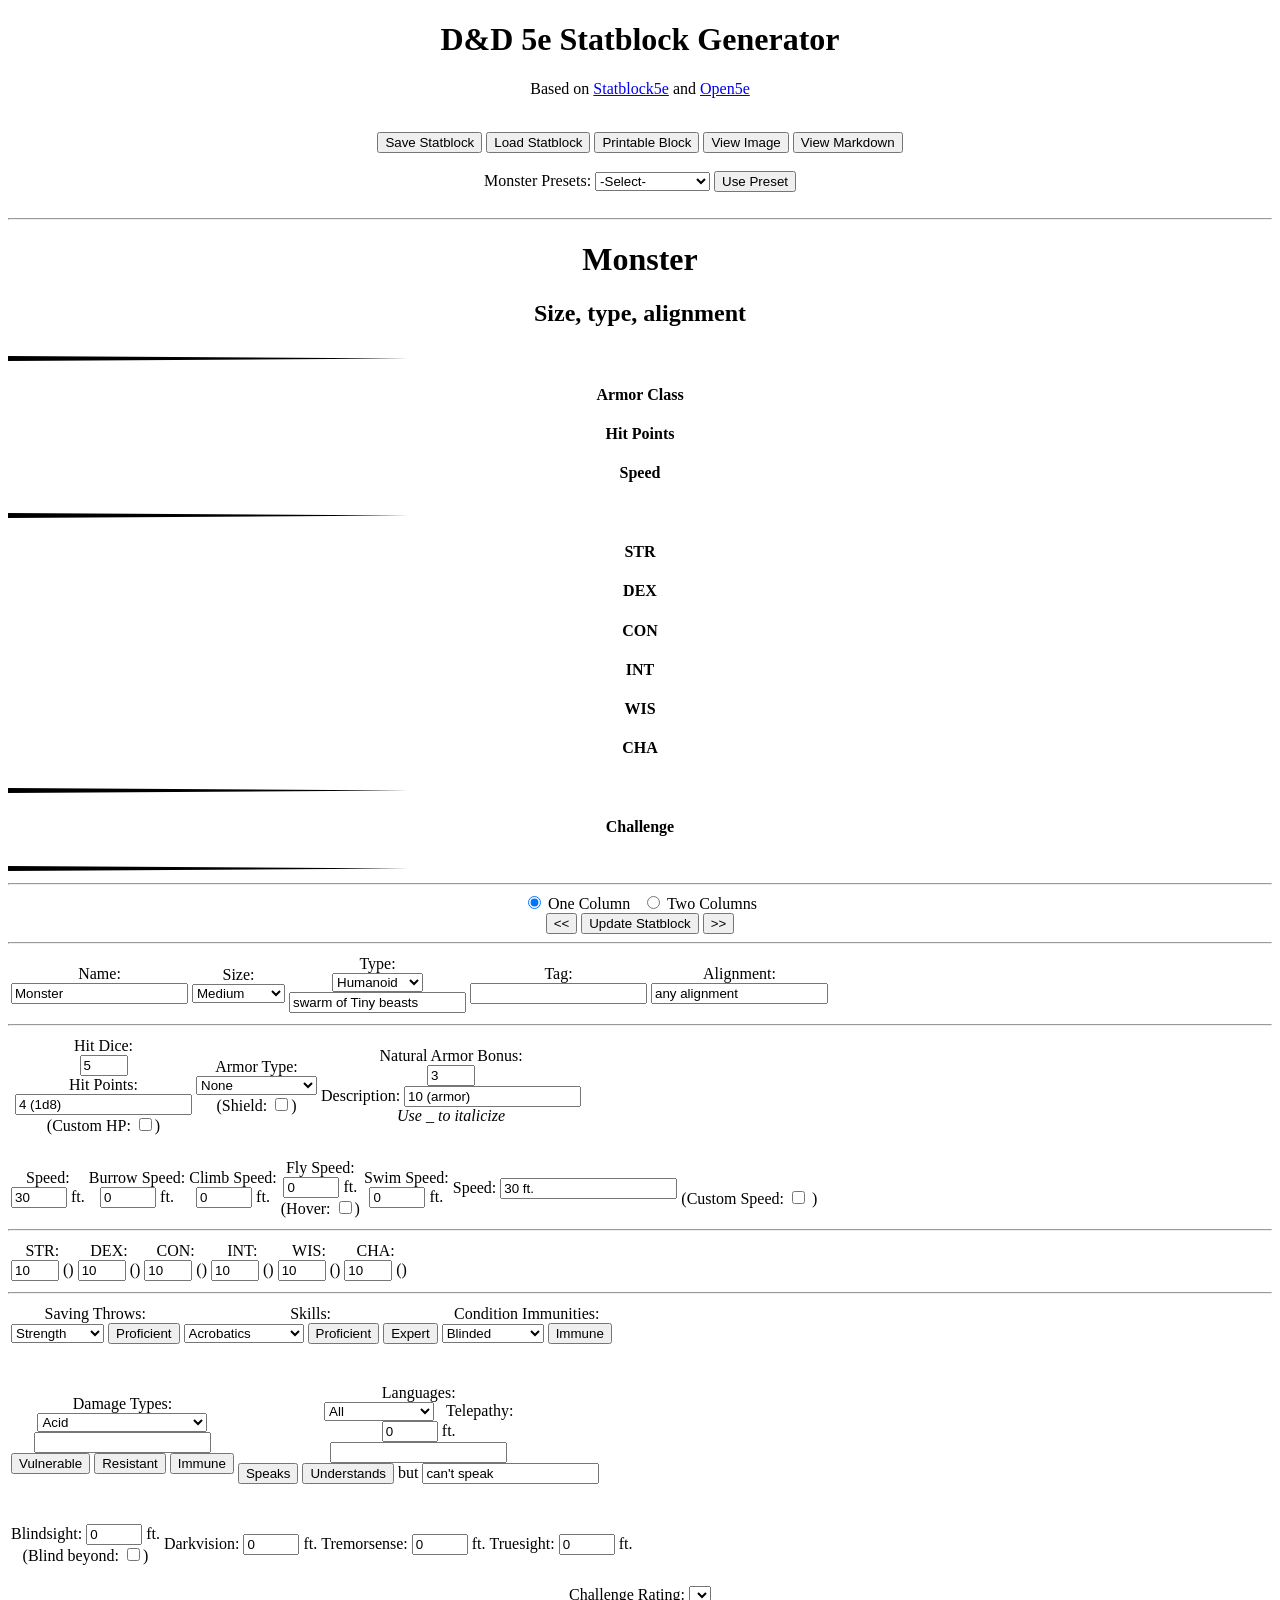
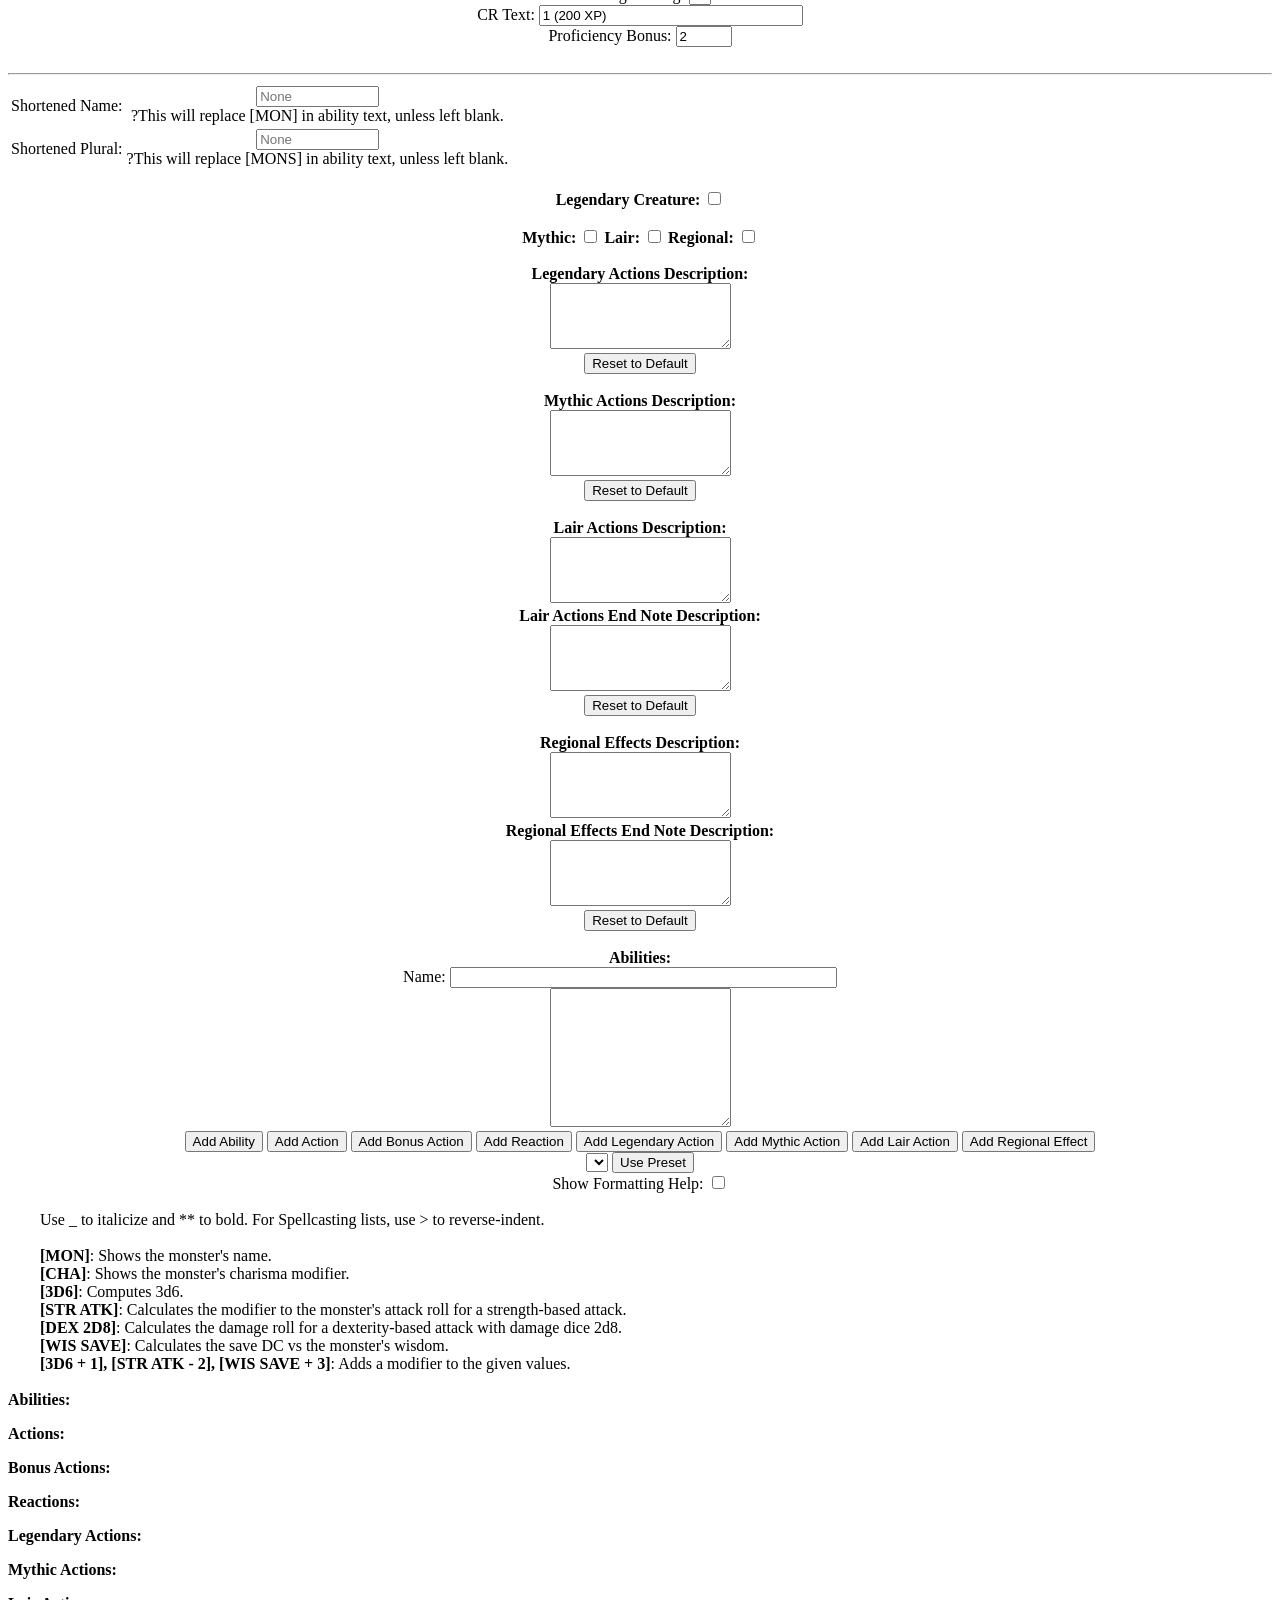
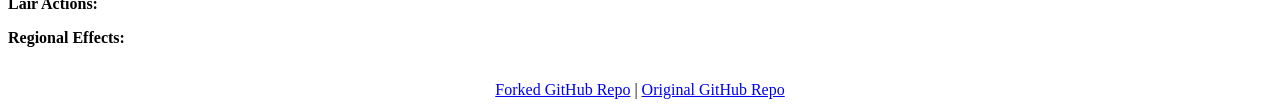
==== dnd/dnd-statblock.html @ 16b4b994 "Remove Google Analytics and Ko-fi widget scripts" ====
<!DOCTYPE html>
<html lang="en">

<head>
    <meta charset="utf-8" />
    <title>D&amp;D 5e Statblock Generator</title>
    <link rel="shortcut icon" type="image/x-icon" href="dndimages/favicon.ico" />
    <link rel="stylesheet" type="text/css" href="css/bootstrap.min.css">
    <link rel="stylesheet" type="text/css" href="css/statblock-style.css">
    <link rel="stylesheet" type="text/css" href="css/statblock-page-style.css">
    <link rel="stylesheet" type="text/css" href="css/dnd-style.css">
    <link rel="stylesheet" type="text/css" href="css/libre-baskerville.css">
    <link rel="stylesheet" type="text/css" href="css/noto-sans.css">
    <script src="js/jquery-3.4.1.min.js"></script>
    <script src="js/bootstrap.min.js"></script>
    <script src="js/FileSaver.min.js"></script>
    <script src="js/dom-to-image.min.js"></script>
    <script src="js/statblock-script.js"></script>

</head>

<body id="stat-block-body" style="min-width: 1000px;">
    <div class="container" style="text-align: center;">
        <div class="content">
            <h1>D&amp;D 5e Statblock Generator</h1>
            <p>Based on <a href="http://valloric.github.io/statblock5e/">Statblock5e</a> and <a
                    href="https://open5e.com/">Open5e</a></p>
            <br>
            <button onclick="TrySaveFile()">Save Statblock</button>
            <button onclick="LoadFilePrompt()">Load Statblock</button>
            <button onclick="TryPrint()">Printable Block</button>
            <button onclick="TryImage()">View Image</button>
            <button onclick="TryMarkdown()">View Markdown</button>
            <input id="file-upload" type="file" onChange="TryLoadFile();" hidden />
            <br><br>
            <div id="monster-select-form">Monster Presets: <select id="monster-select">
                    <option value="">-Select-</option>
                    <option value="default">Restore Default</option>
                </select> <button type="button" id="monster-select-button" onclick="InputFunctions.GetPreset()">Use
                    Preset</button></div>
            <br>

            <!-- The Actual Stat Block -->
            <div id="stat-block-wrapper">
                <div id="stat-block" class="stat-block">
                    <hr class="orange-border" />
                    <div class="section-left">
                        <div class="creature-heading">
                            <h1 id="monster-name">Monster</h1>
                            <h2 id="monster-type">Size, type, alignment</h2>
                        </div> <!-- creature heading -->
                        <svg height="5" width="100%" class="tapered-rule">
                            <polyline points="0,0 400,2.5 0,5"></polyline>
                        </svg>
                        <div class="top-stats">
                            <div class="property-line first">
                                <h4>Armor Class</h4>
                                <p id="armor-class"></p>
                            </div> <!-- property line -->
                            <div class="property-line">
                                <h4>Hit Points</h4>
                                <p id="hit-points"></p>
                            </div> <!-- property line -->
                            <div class="property-line last">
                                <h4>Speed</h4>
                                <p id="speed"></p>
                            </div> <!-- property line -->
                            <svg height="5" width="100%" class="tapered-rule">
                                <polyline points="0,0 400,2.5 0,5"></polyline>
                            </svg>
                            <div class="scores">
                                <div class="scores-strength">
                                    <h4>STR</h4>
                                    <p id="strpts"></p>
                                </div> <!-- scores strength -->
                                <div class="scores-dexterity">
                                    <h4>DEX</h4>
                                    <p id="dexpts"></p>
                                </div> <!-- scores dexterity -->
                                <div class="scores-constitution">
                                    <h4>CON</h4>
                                    <p id="conpts"></p>
                                </div> <!-- scores constitution -->
                                <div class="scores-intelligence">
                                    <h4>INT</h4>
                                    <p id="intpts"></p>
                                </div> <!-- scores intelligence -->
                                <div class="scores-wisdom">
                                    <h4>WIS</h4>
                                    <p id="wispts"></p>
                                </div> <!-- scores wisdom -->
                                <div class="scores-charisma">
                                    <h4>CHA</h4>
                                    <p id="chapts"></p>
                                </div> <!-- scores charisma -->
                            </div> <!-- scores -->
                            <svg height="5" width="100%" class="tapered-rule">
                                <polyline points="0,0 400,2.5 0,5"></polyline>
                            </svg>
                            <div id="properties-list"></div>
                            <div id="challenge-rating-line" class="property-line last">
                                <h4>Challenge</h4>
                                <p id="challenge-rating"></p>
                            </div> <!-- property line -->
                        </div> <!-- top stats -->
                        <svg height="5" width="100%" class="tapered-rule">
                            <polyline points="0,0 400,2.5 0,5"></polyline>
                        </svg>
                        <div class="actions">
                            <div id="traits-list-left"></div>
                        </div> <!-- actions -->
                    </div> <!-- section left -->
                    <div class="section-right">
                        <div class="actions">
                            <div id="traits-list-right"></div>
                        </div> <!-- actions -->
                    </div> <!-- section right -->
                    <hr class="orange-border bottom" />
                </div>
            </div> <!-- stat block -->

            <div class="options">
                <form>
                    <label for="1col-input"><input id="1col-input" type="radio" name="columns-input" value="1col"
                            checked> One Column</label>
                    <label for="2col-input" style="margin-left: .5rem;"><input id="2col-input" type="radio"
                            name="columns-input" value="2col"> Two Columns</label>
                </form>
                <button id="left-separator-button" type="button" onclick="UpdateBlockFromVariables(1)">&lt;&lt;</button>
                <button type="button" onclick="UpdateBlockFromVariables(0)">Update Statblock</button>
                <button id="right-separator-button" type="button" onclick="UpdateBlockFromVariables(-1)">>></button>
                <hr>
                <table id="type-form">
                    <tr>
                        <td>
                            <label for="name-input">Name: <br><input id="name-input" type="text"
                                    value="Monster"></label>
                        </td>
                        <td>
                            <label for="size-input">Size: <br>
                                <select id="size-input">
                                    <option value="tiny">Tiny</option>
                                    <option value="small">Small</option>
                                    <option value="medium" selected="selected">Medium</option>
                                    <option value="large">Large</option>
                                    <option value="huge">Huge</option>
                                    <option value="gargantuan">Gargantuan</option>
                                </select>
                            </label>
                        </td>
                        <td>
                            <label for="type-input">Type: <br>
                                <select id="type-input" onchange="FormFunctions.ShowHideTypeOther()">
                                    <option value="aberration">Aberration</option>
                                    <option value="beast">Beast</option>
                                    <option value="celestial">Celestial</option>
                                    <option value="construct">Construct</option>
                                    <option value="dragon">Dragon</option>
                                    <option value="elemental">Elemental</option>
                                    <option value="fey">Fey</option>
                                    <option value="fiend">Fiend</option>
                                    <option value="giant">Giant</option>
                                    <option value="humanoid" selected>Humanoid</option>
                                    <option value="monstrosity">Monstrosity</option>
                                    <option value="ooze">Ooze</option>
                                    <option value="plant">Plant</option>
                                    <option value="undead">Undead</option>
                                    <option value="*">Other</option>
                                </select>
                            </label>
                            <div><input id="other-type-input" type="text" value="swarm of Tiny beasts"></div>
                        </td>
                        <td>
                            <label for="tag-input">Tag: <br>
                                <input id="tag-input" type="text"></label>
                        </td>
                        <td>
                            <label for="alignment-input">Alignment: <br>
                                <input id="alignment-input" type="text" value="any alignment"></label>
                        </td>
                    </tr>
                </table>
                <hr>
                <table id="armor-hitdice-form">
                    <tr>
                        <td></td>
                        <td>
                            <div id="hitdice-input-prompt"><label for="hitdice-input">Hit Dice: <br><input type="number"
                                        id="hitdice-input" min="1" max="99" value="5"></label></div>
                            <div id="hp-text-input-prompt"><label for="hp-text-input">Hit Points:<br><input
                                        id="hp-text-input" value="4 (1d8)"></label></div>
                            <div id="custom-hp-box-prompt" class="box-note"><label for="custom-hp-input">(Custom HP:
                                    <input id="custom-hp-input" type="checkbox"
                                        onchange="FormFunctions.ShowHideCustomHP()">)</label></div>
                        </td>
                        <td>
                            <label for="armor-input">Armor Type: <br>
                                <select id="armor-input" onchange="FormFunctions.ShowHideOtherArmor()">
                                    <option value="none" selected>None</option>
                                    <option value="natural armor">Natural Armor</option>
                                    <option value="mage armor">Mage Armor</option>
                                    <option value="padded armor">Padded</option>
                                    <option value="leather armor">Leather</option>
                                    <option value="studded leather">Studded Leather</option>
                                    <option value="hide armor">Hide</option>
                                    <option value="chain shirt">Chain Shirt</option>
                                    <option value="scale mail">Scale Mail</option>
                                    <option value="breastplate">Breastplate</option>
                                    <option value="half plate">Half Plate</option>
                                    <option value="ring mail">Ring Mail</option>
                                    <option value="chain mail">Chain Mail</option>
                                    <option value="splint">Splint</option>
                                    <option value="plate">Plate</option>
                                    <option value="other">Other</option>
                                </select></label>
                            <div id="shield-box-note" class="box-note"><label for="shield-input">(Shield: <input
                                        id="shield-input" type="checkbox">)</label></div>
                        </td>
                        <td colspan="2">
                            <div id="natarmor-prompt"><label for="natarmor-input">Natural Armor Bonus:<br><input
                                        type="number" id="natarmor-input" min="1" max="99" value="3"></label></div>
                            <div id="otherarmor-prompt">
                                <label for="otherarmor-input">Description: <input id="otherarmor-input" type="text"
                                        value="10 (armor)"></label><br>
                                <div id="otherarmor-box-note" class="box-note"><i>Use _ to italicize</i></div>
                            </div>
                        </td>
                    </tr>
                </table>
                <br>
                <table id="monster-speed-form">
                    <tr>
                        <td class="normal-speed-col"><label for="speed-input">Speed:<br><input type="number"
                                    id="speed-input" min="0" max="995" step="5" value="30"> ft.</label></td>
                        <td class="normal-speed-col"><label for="burrow-speed-input">Burrow Speed:<br><input
                                    type="number" id="burrow-speed-input" min="0" max="995" step="5" value="0">
                                ft.</label></td>
                        <td class="normal-speed-col"><label for="climb-speed-input">Climb Speed:<br><input type="number"
                                    id="climb-speed-input" min="0" max="995" step="5" value="0"> ft.</label></td>
                        <td class="normal-speed-col">
                            <label for="fly-speed-input">Fly Speed:<br><input type="number" id="fly-speed-input" min="0"
                                    max="995" step="5" value="0" onchange="FormFunctions.ShowHideHoverBox()">
                                ft.</label>
                            <div id="hover-box-note" class="box-note"><label for="hover-input">(Hover: <input
                                        type="checkbox" id="hover-input">)</label></div>
                        </td>
                        <td class="normal-speed-col"><label for="swim-speed-input">Swim Speed:<br><input type="number"
                                    id="swim-speed-input" min="0" max="995" step="5" value="0"> ft.</label></td>
                        <td colspan="5" class="custom-speed-col">
                            <label for="custom-speed-prompt" style="width: 100%;">Speed: <input id="custom-speed-prompt"
                                    type="text" value="30 ft."></label><br>
                        </td>
                        <td>
                            <br>
                            <div class="box-note">
                                <label for="custom-speed-input">(Custom Speed: <input id="custom-speed-input"
                                        type="checkbox" onchange="FormFunctions.ShowHideCustomSpeed()"> )</label>
                            </div>
                        </td>
                    </tr>
                </table>
                <hr>
                <table id="monster-stats-form">
                    <tr>
                        <td><label for="str-input">STR: <br><input type="number" id="str-input" min="1" max="99"
                                    value="10" onchange="FormFunctions.ChangeBonus('str')"> (<span
                                    id="strbonus"></span>)</label></td>
                        <td><label for="dex-input">DEX: <br><input type="number" id="dex-input" min="1" max="99"
                                    value="10" onchange="FormFunctions.ChangeBonus('dex')"> (<span
                                    id="dexbonus"></span>)</label></td>
                        <td><label for="con-input">CON: <br><input type="number" id="con-input" min="1" max="99"
                                    value="10" onchange="FormFunctions.ChangeBonus('con')"> (<span
                                    id="conbonus"></span>)</label></td>
                        <td><label for="int-input">INT: <br><input type="number" id="int-input" min="1" max="99"
                                    value="10" onchange="FormFunctions.ChangeBonus('int')"> (<span
                                    id="intbonus"></span>)</label></td>
                        <td><label for="wis-input">WIS: <br><input type="number" id="wis-input" min="1" max="99"
                                    value="10" onchange="FormFunctions.ChangeBonus('wis')"> (<span
                                    id="wisbonus"></span>)</label></td>
                        <td><label for="cha-input">CHA: <br><input type="number" id="cha-input" min="1" max="99"
                                    value="10" onchange="FormFunctions.ChangeBonus('cha')"> (<span
                                    id="chabonus"></span>)</label></td>
                    </tr>
                </table>
                <hr>
                <table id="properties-lists-form">
                    <tr>
                        <td id="sthrows-form">
                            <label for="sthrows-input">Saving Throws:</label><br>
                            <select id="sthrows-input">
                                <option value="str">Strength</option>
                                <option value="dex">Dexterity</option>
                                <option value="con">Constitution</option>
                                <option value="int">Intelligence</option>
                                <option value="wis">Wisdom</option>
                                <option value="cha">Charisma</option>
                            </select>
                            <button type="button" onclick="InputFunctions.AddSthrowInput()">Proficient</button>
                            <div id="sthrows-input-section">
                                <ul id="sthrows-input-list" class="statblock-list"></ul>
                            </div>
                        </td>
                        <td id="skills-form">
                            <label for="skills-input">Skills:</label><br>
                            <select id="skills-input">
                                <option value="acrobatics">Acrobatics</option>
                                <option value="animal Handling">Animal Handling</option>
                                <option value="arcana">Arcana</option>
                                <option value="athletics">Athletics</option>
                                <option value="deception">Deception</option>
                                <option value="history">History</option>
                                <option value="insight">Insight</option>
                                <option value="intimidation">Intimidation</option>
                                <option value="investigation">Investigation</option>
                                <option value="medicine">Medicine</option>
                                <option value="nature">Nature</option>
                                <option value="perception">Perception</option>
                                <option value="performance">Performance</option>
                                <option value="persuasion">Persuasion</option>
                                <option value="religion">Religion</option>
                                <option value="sleight of Hand">Sleight of Hand</option>
                                <option value="stealth">Stealth</option>
                                <option value="survival">Survival</option>
                            </select>
                            <button type="button" onclick="InputFunctions.AddSkillInput()">Proficient</button>
                            <button type="button" onclick="InputFunctions.AddSkillInput(' (ex)')">Expert</button>
                            <div id="skills-input-section">
                                <ul id="skills-input-list" class="statblock-list"></ul>
                            </div>
                        </td>
                        <td id="conditions-form">
                            <label for="conditions-input">Condition Immunities: </label><br>
                            <select id="conditions-input">
                                <option value="blinded">Blinded</option>
                                <option value="charmed">Charmed</option>
                                <option value="deafened">Deafened</option>
                                <option value="exhaustion">Exhaustion</option>
                                <option value="frightened">Frightened</option>
                                <option value="grappled">Grappled</option>
                                <option value="incapacitated">Incapacitated</option>
                                <option value="invisible">Invisible</option>
                                <option value="paralyzed">Paralyzed</option>
                                <option value="petrified">Petrified</option>
                                <option value="poisoned">Poisoned</option>
                                <option value="prone">Prone</option>
                                <option value="restrained">Restrained</option>
                                <option value="stunned">Stunned</option>
                                <option value="unconscious">Unconscious</option>
                            </select>
                            <button type="button" onclick="InputFunctions.AddConditionInput()">Immune</button>
                            <div id="conditions-input-section">
                                <ul id="conditions-input-list" class="statblock-list"></ul>
                            </div>
                        </td>
                    </tr>
                </table>
                <br>
                <table>
                    <tr>
                        <td id="damagetypes-form">
                            <label for="damagetypes-input">Damage Types:<br>
                                <select id="damagetypes-input" onchange="FormFunctions.ShowHideDamageOther()">
                                    <option value="acid">Acid</option>
                                    <option value="bludgeoning">Bludgeoning</option>
                                    <option value="cold">Cold</option>
                                    <option value="fire">Fire</option>
                                    <option value="force">Force</option>
                                    <option value="lightning">Lightning</option>
                                    <option value="necrotic">Necrotic</option>
                                    <option value="piercing">Piercing</option>
                                    <option value="poison">Poison</option>
                                    <option value="psychic">Psychic</option>
                                    <option value="radiant">Radiant</option>
                                    <option value="slashing">Slashing</option>
                                    <option value="thunder">Thunder</option>
                                    <option value="bludgeoning, piercing, and slashing from nonmagical attacks">
                                        Nonmagical Attacks</option>
                                    <option
                                        value="bludgeoning, piercing, and slashing from nonmagical attacks that aren't silvered">
                                        Non-Silvered Attacks</option>
                                    <option
                                        value="bludgeoning, piercing, and slashing from nonmagical attacks that aren't adamantine">
                                        Non-Adamantine Attacks</option>
                                    <option value="*">Other</option>
                                </select>
                            </label>
                            <div><input id="other-damage-input" type="text" value=""></div>
                            <div>
                                <button type="button"
                                    onclick="InputFunctions.AddDamageTypeInput('v')">Vulnerable</button>
                                <button type="button"
                                    onclick="InputFunctions.AddDamageTypeInput('r')">Resistant</button>
                                <button type="button" onclick="InputFunctions.AddDamageTypeInput('i')">Immune</button>
                            </div>
                            <div id="damage-input-section">
                                <ul id="damage-input-list" class="statblock-list"></ul>
                            </div>
                        </td>
                        <td id="languages-form">
                            <label for="languages-input">Languages:<br>
                                <select id="languages-input" onchange="FormFunctions.ShowHideLanguageOther()">
                                    <option value="All">All</option>
                                    <option value="Abyssal">Abyssal</option>
                                    <option value="Aquan">Aquan</option>
                                    <option value="Auran">Auran</option>
                                    <option value="Celestial">Celestial</option>
                                    <option value="Common">Common</option>
                                    <option value="Deep Speech">Deep Speech</option>
                                    <option value="Draconic">Draconic</option>
                                    <option value="Dwarvish">Dwarvish</option>
                                    <option value="Elvish">Elvish</option>
                                    <option value="Giant">Giant</option>
                                    <option value="Gnomish">Gnomish</option>
                                    <option value="Goblin">Goblin</option>
                                    <option value="Halfling">Halfling</option>
                                    <option value="Ignan">Ignan</option>
                                    <option value="Infernal">Infernal</option>
                                    <option value="Orc">Orc</option>
                                    <option value="Primordial">Primordial</option>
                                    <option value="Sylvan">Sylvan</option>
                                    <option value="Terran">Terran</option>
                                    <option value="Undercommon">Undercommon</option>
                                    <option value="*">Other</option>
                                </select>
                            </label>
                            <label for="telepathy-input" style="margin-left: .5rem;">Telepathy:<br><input type="number"
                                    id="telepathy-input" min="0" max="995" step="5" value="0"> ft.</label>
                            <div>
                                <input id="other-language-input" type="text" value="">
                            </div>
                            <div>
                                <button type="button" onclick="InputFunctions.AddLanguageInput(true)">Speaks</button>
                                <button type="button"
                                    onclick="InputFunctions.AddLanguageInput(false)">Understands</button> but
                                <input id="understands-but-input" type="text" value="can't speak">
                            </div>
                            <div id="languages-input-section">
                                <ul id="languages-input-list" class="statblock-list"></ul>
                            </div>
                        </td>
                    </tr>
                </table>
                <br>
                <table id="senses-form">
                    <tr>
                        <td>
                            <label for="blindsight-input">Blindsight: <input type="number" id="blindsight-input" min="0"
                                    max="995" step="5" value="0" onchange="FormFunctions.ShowHideBlindBox()">
                                ft.</label><br>
                            <div id="blind-box-note" class="box-note"><label for="blindness-input">(Blind beyond: <input
                                        type="checkbox" id="blindness-input">)</label></div>
                        </td>
                        <td><label for="darkvision-input">Darkvision: <input type="number" id="darkvision-input" min="0"
                                    max="995" step="5" value="0"> ft.</label></td>
                        <td><label for="tremorsense-input">Tremorsense: <input type="number" id="tremorsense-input"
                                    min="0" max="995" step="5" value="0"> ft.</label></td>
                        <td><label for="truesight-input">Truesight: <input type="number" id="truesight-input" min="0"
                                    max="995" step="5" value="0"> ft.</label></td>
                    </tr>
                </table>
                <br>
                <div id="cr-form">
                    <label for="cr-input">Challenge Rating:
                        <select id="cr-input" onchange="InputFunctions.InputCR()"></select>
                    </label>
                    <br>
                    <div id="prof-bonus"></div>
                    <div id="custom-cr">
                        <label for="custom-cr-input">CR Text: <input id="custom-cr-input" type="text" value="1 (200 XP)"
                                placeholder="Leave blank to hide" style="width: 16rem;"></label>
                        <br>
                        <label for="custom-prof-input">Proficiency Bonus: <input type="number" id="custom-prof-input"
                                min="-99" max="99" value="2"></label>
                    </div>
                    <br>
                </div>
                <hr>
                <table>
                    <tr>

                        <td>
                            <label for="short-name-input" style="width: 100%; text-align: right;">Shortened
                                Name:</label>
                        </td>
                        <td>
                            <input id="short-name-input" type="text" value="" placeholder="None" style="width: 30%;">
                            <div class="tooltip">?<span class="tooltiptext">This will replace [MON] in ability text,
                                    unless left blank.</span>
                            </div>
                        </td>
                    </tr>
                    <tr>
                        <td>
                            <label for="plural-name-input" style="text-align: right; width: 100%;">Shortened Plural:</label>
                        </td>
                        <td>
                            <input id="plural-name-input" type="text" value="" placeholder="None" style="width: 30%;">
                            <div class="tooltip">?<span class="tooltiptext">This will replace [MONS] in ability
                                    text, unless left blank.</span>
                            </div>
                        </td>
                        </label>
                    </tr>
                </table>
                <br>
                <div>
                    <label for="is-legendary-input"><b>Legendary Creature:</b> <input type="checkbox"
                            id="is-legendary-input" onclick="FormFunctions.ShowHideLegendaryCreature()"></label>
                </div>
                <div id="legendary-actions-form">
                    <br>
                    <label for="is-mythic-input"><b>Mythic:</b> <input type="checkbox" id="is-mythic-input"
                            onclick="FormFunctions.ShowHideMythicCreature()"></label>
                    <label for="has-lair-input"><b>Lair:</b> <input type="checkbox" id="has-lair-input"
                            onclick="FormFunctions.ShowHideLair()"></label>
                    <label for="has-regional-input"><b>Regional:</b> <input type="checkbox" id="has-regional-input"
                            onclick="FormFunctions.ShowHideRegional()"></label>
                    <br><br>
                    <b>Legendary Actions Description:</b>
                    <div><label for="legendaries-descsection-input" style="width: 100%"><textarea
                                id="legendaries-descsection-input" rows="4"></textarea></label></div>
                    <div><button type="button" onclick="InputFunctions.LegendaryDescriptionDefaultInput()">Reset to
                            Default</button></div>
                </div>
                <div id="mythic-actions-form">
                    <br>
                    <b>Mythic Actions Description:</b>
                    <div><label for="mythic-descsection-input" style="width: 100%"><textarea
                                id="mythic-descsection-input" rows="4"></textarea></label></div>
                    <div><button type="button" onclick="InputFunctions.MythicDescriptionDefaultInput()">Reset to
                            Default</button></div>
                </div>
                <div id="lair-actions-form">
                    <br>
                    <b>Lair Actions Description:</b>
                    <div><label for="lair-descsection-input" style="width: 100%"><textarea id="lair-descsection-input"
                                rows="4"></textarea></label></div>
                    <b>Lair Actions End Note Description:</b>
                    <div><label for="lair-end-descsection-input" style="width: 100%"><textarea
                                id="lair-end-descsection-input" rows="4"></textarea></label></div>
                    <div><button type="button" onclick="InputFunctions.LairDescriptionDefaultInput()">Reset to
                            Default</button></div>
                </div>
                <div id="regional-actions-form">
                    <br>
                    <b>Regional Effects Description:</b>
                    <div><label for="regional-descsection-input" style="width: 100%"><textarea
                                id="regional-descsection-input" rows="4"></textarea></label></div>
                    <b>Regional Effects End Note Description:</b>
                    <div><label for="regional-end-descsection-input" style="width: 100%"><textarea
                                id="regional-end-descsection-input" rows="4"></textarea></label></div>
                    <div><button type="button" onclick="InputFunctions.RegionalDescriptionDefaultInput()">Reset to
                            Default</button></div>
                </div>
                <br>
                <b>Abilities:</b>
                <div><label for="abilities-name-input" style="width: 100%;">Name: <input id="abilities-name-input"
                            type="text" value="" style="margin-right: 40px; width: 30%;"></label></div>
                <div><textarea id="abilities-desc-input" style="height: 10em;"></textarea></div>
                <div>
                    <button type="button" id="add-ability-button"
                        onclick="InputFunctions.AddAbilityInput('abilities')">Add Ability</button>
                    <button type="button" id="add-action-button"
                        onclick="InputFunctions.AddAbilityInput('actions')">Add Action</button>
                    <button type="button" id="add-bonus-action-button"
                        onclick="InputFunctions.AddAbilityInput('bonusActions')">Add Bonus Action</button>
                    <button type="button" id="add-reaction-button"
                        onclick="InputFunctions.AddAbilityInput('reactions')">Add Reaction</button>
                    <button type="button" id="add-legendary-button"
                        onclick="InputFunctions.AddAbilityInput('legendaries')">Add Legendary Action</button>
                    <button type="button" id="add-mythic-button"
                        onclick="InputFunctions.AddAbilityInput('mythics')">Add Mythic Action</button>
                    <button type="button" id="add-lair-button"
                        onclick="InputFunctions.AddAbilityInput('lairs')">Add Lair Action</button>
                    <button type="button" id="add-regional-button"
                        onclick="InputFunctions.AddAbilityInput('regionals')">Add Regional Effect</button>
                </div>
                <div>
                    <select id="common-ability-input"></select>
                    <button type="button" id="add-common-ability-button"
                        onclick="InputFunctions.AddCommonAbilityInput()">Use Preset</button>
                </div>
                <div>
                    <label for="format-helper-checkbox">Show Formatting Help: <input type="checkbox"
                            id="format-helper-checkbox" onclick="FormFunctions.ShowHideFormatHelper()"></label>
                </div>
                <div id="format-helper" style="text-align: left; padding: 0 2rem;">
                    <br>
                    <div>Use _ to italicize and ** to bold. For Spellcasting lists, use > to reverse-indent.</div>
                    <br>
                    <div><b>[MON]</b>: Shows the monster's name.</div>
                    <div><b>[CHA]</b>: Shows the monster's charisma modifier.</div>
                    <div><b>[3D6]</b>: Computes 3d6.</div>
                    <div><b>[STR ATK]</b>: Calculates the modifier to the monster's attack roll for a strength-based
                        attack.</div>
                    <div><b>[DEX 2D8]</b>: Calculates the damage roll for a dexterity-based attack with damage dice 2d8.
                    </div>
                    <div><b>[WIS SAVE]</b>: Calculates the save DC vs the monster's wisdom.</div>
                    <div><b>[3D6 + 1], [STR ATK - 2], [WIS SAVE + 3]</b>: Adds a modifier to the given values.</div>
                    <br>
                </div>
                <div style="text-align: left; min-height: 5rem;">
                    <div id="abilities-input-section"><b>Abilities:</b><br>
                        <ul id="abilities-input-list" class="statblock-list"></ul>
                    </div>
                    <div id="actions-input-section"><b>Actions:</b><br>
                        <ul id="actions-input-list" class="statblock-list"></ul>
                    </div>
                    <div id="bonusActions-input-section"><b>Bonus Actions:</b><br>
                        <ul id="bonusActions-input-list" class="statblock-list"></ul>
                    </div>
                    <div id="reactions-input-section"><b>Reactions:</b><br>
                        <ul id="reactions-input-list" class="statblock-list"></ul>
                    </div>
                    <div id="legendaries-input-section"><b>Legendary Actions:</b><br>
                        <ul id="legendaries-input-list" class="statblock-list"></ul>
                    </div>
                    <div id="mythic-input-section"><b>Mythic Actions:</b><br>
                        <ul id="mythics-input-list" class="statblock-list"></ul>
                    </div>
                    <div id="lairs-input-section"><b>Lair Actions:</b><br>
                        <ul id="lairs-input-list" class="statblock-list"></ul>
                    </div>
                    <div id="regionals-input-section"><b>Regional Effects:</b><br>
                        <ul id="regionals-input-list" class="statblock-list"></ul>
                    </div>
                </div>
                <br>
            </div>
            <div class="footer"><a href="https://github.com/keeper9922/tetra-cube-fixed">Forked GitHub Repo</a> | <a href="https://github.com/Tetra-cube/Tetra-cube.github.io">Original GitHub Repo</a></div>
        </div>
    </div>
</body>

</html>
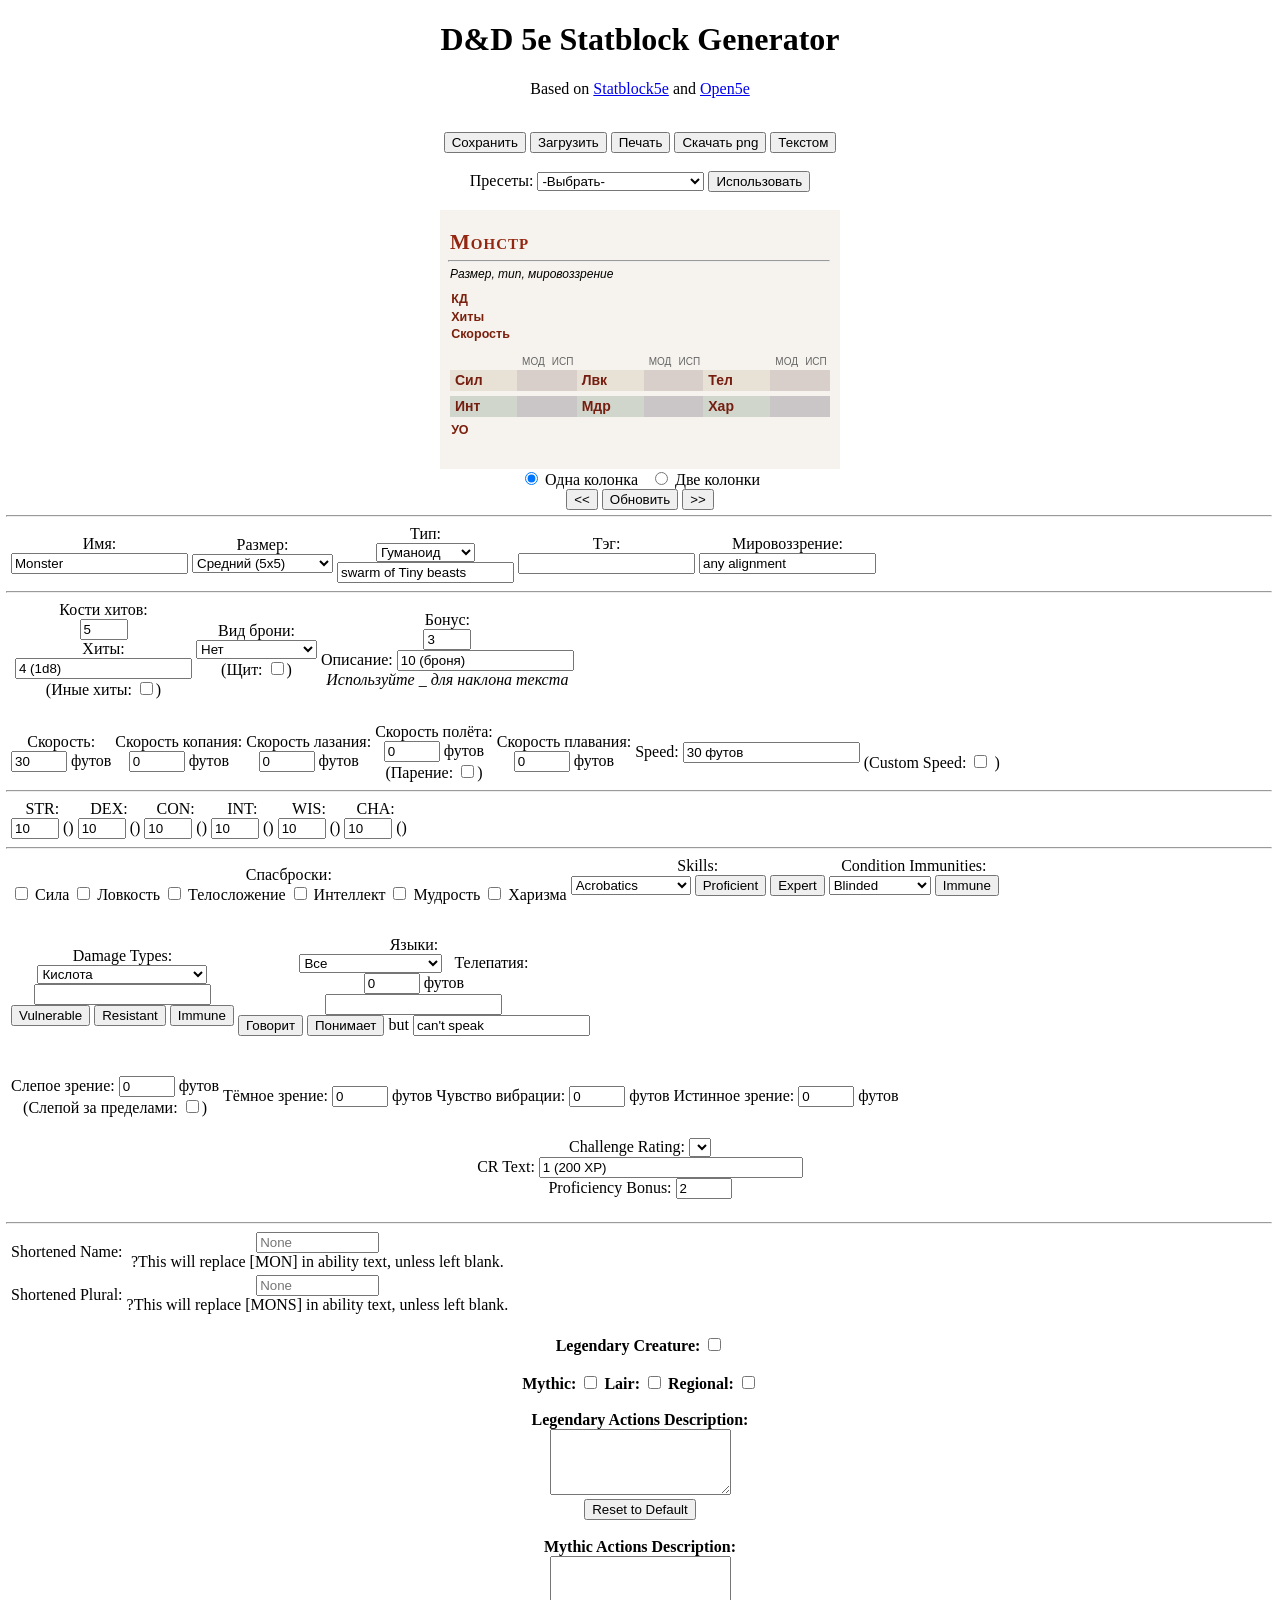
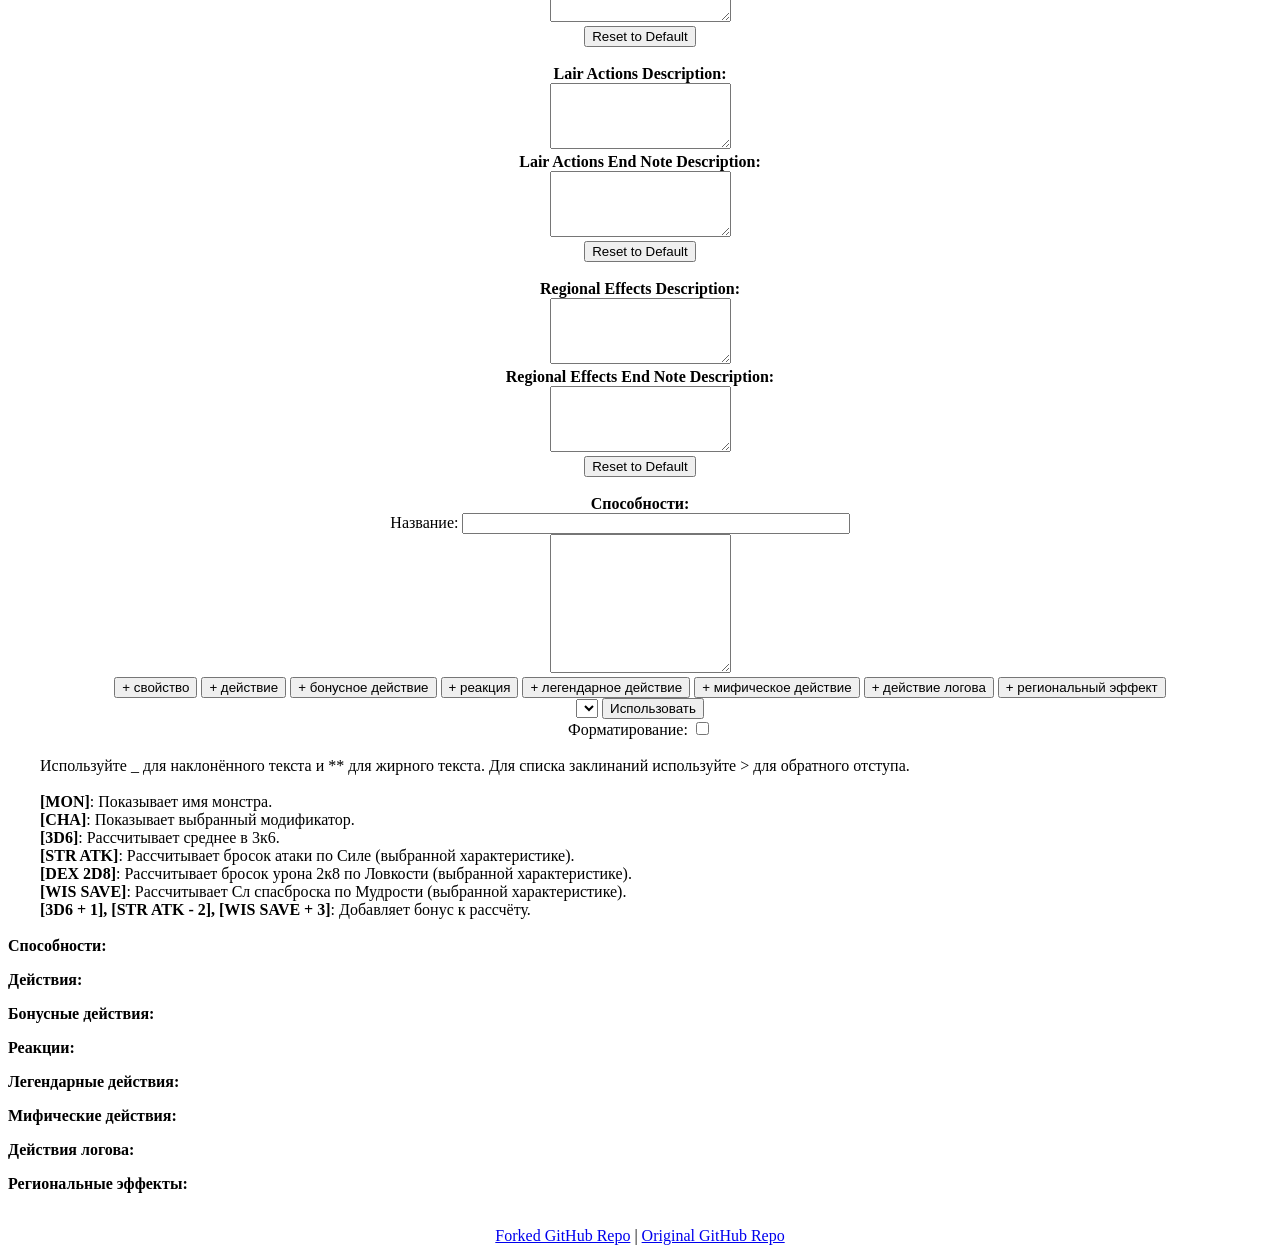
==== commit cf59a285: "Changed visual of menu. Added working saving throws. Removed redundant files." ====
--- a/dnd/dnd-statblock.html
+++ b/dnd/dnd-statblock.html
@@ -26,86 +26,162 @@
             <p>Based on <a href="http://valloric.github.io/statblock5e/">Statblock5e</a> and <a
                     href="https://open5e.com/">Open5e</a></p>
             <br>
-            <button onclick="TrySaveFile()">Save Statblock</button>
-            <button onclick="LoadFilePrompt()">Load Statblock</button>
-            <button onclick="TryPrint()">Printable Block</button>
-            <button onclick="TryImage()">View Image</button>
-            <button onclick="TryMarkdown()">View Markdown</button>
+            <button onclick="TrySaveFile()">Сохранить</button>
+            <button onclick="LoadFilePrompt()">Загрузить</button>
+            <button onclick="TryPrint()">Печать</button>
+            <button onclick="TryImage()">Скачать png</button>
+            <button onclick="TryMarkdown()">Текстом</button>
             <input id="file-upload" type="file" onChange="TryLoadFile();" hidden />
             <br><br>
-            <div id="monster-select-form">Monster Presets: <select id="monster-select">
-                    <option value="">-Select-</option>
-                    <option value="default">Restore Default</option>
-                </select> <button type="button" id="monster-select-button" onclick="InputFunctions.GetPreset()">Use
-                    Preset</button></div>
+            <div id="monster-select-form">Пресеты: <select id="monster-select">
+                    <option value="">-Выбрать-</option>
+                    <option value="default">Восстановить стандарт</option>
+                </select> <button type="button" id="monster-select-button" onclick="InputFunctions.GetPreset()">
+                Использовать</button></div>
             <br>
 
             <!-- The Actual Stat Block -->
             <div id="stat-block-wrapper">
                 <div id="stat-block" class="stat-block">
-                    <hr class="orange-border" />
+<!--                    <hr class="orange-border" />-->
                     <div class="section-left">
                         <div class="creature-heading">
-                            <h1 id="monster-name">Monster</h1>
-                            <h2 id="monster-type">Size, type, alignment</h2>
+                            <h1 id="monster-name">Монстр</h1>
+                            <hr>
+                            <!--<svg height="3" width="100%" class="tapered-rule">
+                                <polyline points="0,2 400,2.5 0,5"></polyline>
+                            </svg>-->
+                            <h2 id="monster-type">Размер, тип, мировоззрение</h2>
                         </div> <!-- creature heading -->
-                        <svg height="5" width="100%" class="tapered-rule">
-                            <polyline points="0,0 400,2.5 0,5"></polyline>
-                        </svg>
+
                         <div class="top-stats">
                             <div class="property-line first">
-                                <h4>Armor Class</h4>
+                                <h4>КД</h4>
                                 <p id="armor-class"></p>
                             </div> <!-- property line -->
                             <div class="property-line">
-                                <h4>Hit Points</h4>
+                                <h4>Хиты</h4>
                                 <p id="hit-points"></p>
                             </div> <!-- property line -->
                             <div class="property-line last">
-                                <h4>Speed</h4>
+                                <h4>Скорость</h4>
                                 <p id="speed"></p>
                             </div> <!-- property line -->
-                            <svg height="5" width="100%" class="tapered-rule">
+                            <!--<svg height="5" width="100%" class="tapered-rule">
                                 <polyline points="0,0 400,2.5 0,5"></polyline>
-                            </svg>
+                            </svg>-->
+                            <!--<div class="scores">
+                                &lt;!&ndash;<h4>СИЛ</h4>
+                                <p id="strpts"></p>
+                                <p>0</p>
+                                <p>0</p>&ndash;&gt;
+                            </div> &lt;!&ndash; scores &ndash;&gt;-->
                             <div class="scores">
-                                <div class="scores-strength">
-                                    <h4>STR</h4>
-                                    <p id="strpts"></p>
-                                </div> <!-- scores strength -->
-                                <div class="scores-dexterity">
-                                    <h4>DEX</h4>
-                                    <p id="dexpts"></p>
-                                </div> <!-- scores dexterity -->
-                                <div class="scores-constitution">
-                                    <h4>CON</h4>
-                                    <p id="conpts"></p>
-                                </div> <!-- scores constitution -->
-                                <div class="scores-intelligence">
-                                    <h4>INT</h4>
-                                    <p id="intpts"></p>
-                                </div> <!-- scores intelligence -->
-                                <div class="scores-wisdom">
-                                    <h4>WIS</h4>
-                                    <p id="wispts"></p>
-                                </div> <!-- scores wisdom -->
-                                <div class="scores-charisma">
-                                    <h4>CHA</h4>
-                                    <p id="chapts"></p>
-                                </div> <!-- scores charisma -->
-                            </div> <!-- scores -->
-                            <svg height="5" width="100%" class="tapered-rule">
+                                <table class="stats">
+                                    <colgroup>
+                                        <col class="name">
+                                        <col class="value">
+                                        <col class="mod">
+                                        <col class="save">
+
+                                        <col class="name">
+                                        <col class="value">
+                                        <col class="mod">
+                                        <col class="save">
+
+                                        <col class="name">
+                                        <col class="value">
+                                        <col class="mod">
+                                        <col class="save">
+                                    </colgroup>
+                                    <thead>
+                                    <tr>
+                                        <th></th>
+                                        <th></th>
+                                        <th>МОД</th>
+                                        <th>ИСП</th>
+
+                                        <th></th>
+                                        <th></th>
+                                        <th>МОД</th>
+                                        <th>ИСП</th>
+
+                                        <th></th>
+                                        <th></th>
+                                        <th>МОД</th>
+                                        <th>ИСП</th>
+                                    </tr>
+                                    </thead>
+
+                                    <tbody>
+                                    <tr class="sdc">
+                                        <th>Сил</th>
+                                        <td id="strpts"></td>
+                                        <td id="strmod" class="bonuses"></td>
+                                        <td id="strsave" class="bonuses"></td>
+
+                                        <th>Лвк</th>
+                                        <td id="dexpts"></td>
+                                        <td id="dexmod" class="bonuses"></td>
+                                        <td id="dexsave" class="bonuses"></td>
+
+                                        <th>Тел</th>
+                                        <td id="conpts"></td>
+                                        <td id="conmod" class="bonuses"></td>
+                                        <td id="consave" class="bonuses"></td>
+                                    </tr>
+                                    </tbody>
+                                </table>
+                                <table class="stats">
+                                    <colgroup>
+                                        <col class="name">
+                                        <col class="value">
+                                        <col class="mod">
+                                        <col class="save">
+
+                                        <col class="name">
+                                        <col class="value">
+                                        <col class="mod">
+                                        <col class="save">
+
+                                        <col class="name">
+                                        <col class="value">
+                                        <col class="mod">
+                                        <col class="save">
+                                    </colgroup>
+                                    <tbody>
+                                    <tr class="iwc">
+                                        <th>Инт</th>
+                                        <td id="intpts"></td>
+                                        <td id="intmod" class="bonuses"></td>
+                                        <td id="intsave" class="bonuses"></td>
+
+                                        <th>Мдр</th>
+                                        <td id="wispts"></td>
+                                        <td id="wismod" class="bonuses"></td>
+                                        <td id="wissave" class="bonuses"></td>
+
+                                        <th>Хар</th>
+                                        <td id="chapts"></td>
+                                        <td id="chamod" class="bonuses"></td>
+                                        <td id="chasave" class="bonuses"></td>
+                                    </tr>
+                                    </tbody>
+                                </table>
+                            </div>
+
+                            <!--<svg height="5" width="100%" class="tapered-rule">
                                 <polyline points="0,0 400,2.5 0,5"></polyline>
-                            </svg>
+                            </svg>-->
                             <div id="properties-list"></div>
                             <div id="challenge-rating-line" class="property-line last">
-                                <h4>Challenge</h4>
+                                <h4>УО</h4>
                                 <p id="challenge-rating"></p>
                             </div> <!-- property line -->
                         </div> <!-- top stats -->
-                        <svg height="5" width="100%" class="tapered-rule">
+                        <!--<svg height="5" width="100%" class="tapered-rule">
                             <polyline points="0,0 400,2.5 0,5"></polyline>
-                        </svg>
+                        </svg>-->
                         <div class="actions">
                             <div id="traits-list-left"></div>
                         </div> <!-- actions -->
@@ -115,67 +191,67 @@
                             <div id="traits-list-right"></div>
                         </div> <!-- actions -->
                     </div> <!-- section right -->
-                    <hr class="orange-border bottom" />
+<!--                    <hr class="orange-border bottom" />-->
                 </div>
             </div> <!-- stat block -->
 
             <div class="options">
                 <form>
                     <label for="1col-input"><input id="1col-input" type="radio" name="columns-input" value="1col"
-                            checked> One Column</label>
+                            checked> Одна колонка</label>
                     <label for="2col-input" style="margin-left: .5rem;"><input id="2col-input" type="radio"
-                            name="columns-input" value="2col"> Two Columns</label>
+                            name="columns-input" value="2col"> Две колонки</label>
                 </form>
                 <button id="left-separator-button" type="button" onclick="UpdateBlockFromVariables(1)">&lt;&lt;</button>
-                <button type="button" onclick="UpdateBlockFromVariables(0)">Update Statblock</button>
+                <button type="button" onclick="UpdateBlockFromVariables(0)">Обновить</button>
                 <button id="right-separator-button" type="button" onclick="UpdateBlockFromVariables(-1)">>></button>
                 <hr>
                 <table id="type-form">
                     <tr>
                         <td>
-                            <label for="name-input">Name: <br><input id="name-input" type="text"
+                            <label for="name-input">Имя: <br><input id="name-input" type="text"
                                     value="Monster"></label>
                         </td>
                         <td>
-                            <label for="size-input">Size: <br>
+                            <label for="size-input">Размер: <br>
                                 <select id="size-input">
-                                    <option value="tiny">Tiny</option>
-                                    <option value="small">Small</option>
-                                    <option value="medium" selected="selected">Medium</option>
-                                    <option value="large">Large</option>
-                                    <option value="huge">Huge</option>
-                                    <option value="gargantuan">Gargantuan</option>
+                                    <option value="tiny">Крошечный</option>
+                                    <option value="small">Маленький</option>
+                                    <option value="medium" selected="selected">Средний (5x5)</option>
+                                    <option value="large">Большой (10x10)</option>
+                                    <option value="huge">Огромный (15x15)</option>
+                                    <option value="gargantuan">Громадный (20x20)</option>
                                 </select>
                             </label>
                         </td>
                         <td>
-                            <label for="type-input">Type: <br>
+                            <label for="type-input">Тип: <br>
                                 <select id="type-input" onchange="FormFunctions.ShowHideTypeOther()">
-                                    <option value="aberration">Aberration</option>
-                                    <option value="beast">Beast</option>
-                                    <option value="celestial">Celestial</option>
-                                    <option value="construct">Construct</option>
-                                    <option value="dragon">Dragon</option>
-                                    <option value="elemental">Elemental</option>
-                                    <option value="fey">Fey</option>
-                                    <option value="fiend">Fiend</option>
-                                    <option value="giant">Giant</option>
-                                    <option value="humanoid" selected>Humanoid</option>
-                                    <option value="monstrosity">Monstrosity</option>
-                                    <option value="ooze">Ooze</option>
-                                    <option value="plant">Plant</option>
-                                    <option value="undead">Undead</option>
-                                    <option value="*">Other</option>
+                                    <option value="aberration">Аберрация</option>
+                                    <option value="beast">Зверь</option>
+                                    <option value="celestial">Небожитель</option>
+                                    <option value="construct">Конструкт</option>
+                                    <option value="dragon">Дракон</option>
+                                    <option value="elemental">Элементаль</option>
+                                    <option value="fey">Фея</option>
+                                    <option value="fiend">Исчадие</option>
+                                    <option value="giant">Гигант</option>
+                                    <option value="humanoid" selected>Гуманоид</option>
+                                    <option value="monstrosity">Монстр</option>
+                                    <option value="ooze">Слизь</option>
+                                    <option value="plant">Растение</option>
+                                    <option value="undead">Нежить</option>
+                                    <option value="*">Другой</option>
                                 </select>
                             </label>
                             <div><input id="other-type-input" type="text" value="swarm of Tiny beasts"></div>
                         </td>
                         <td>
-                            <label for="tag-input">Tag: <br>
+                            <label for="tag-input">Тэг: <br>
                                 <input id="tag-input" type="text"></label>
                         </td>
                         <td>
-                            <label for="alignment-input">Alignment: <br>
+                            <label for="alignment-input">Мировоззрение: <br>
                                 <input id="alignment-input" type="text" value="any alignment"></label>
                         </td>
                     </tr>
@@ -185,18 +261,18 @@
                     <tr>
                         <td></td>
                         <td>
-                            <div id="hitdice-input-prompt"><label for="hitdice-input">Hit Dice: <br><input type="number"
+                            <div id="hitdice-input-prompt"><label for="hitdice-input">Кости хитов: <br><input type="number"
                                         id="hitdice-input" min="1" max="99" value="5"></label></div>
-                            <div id="hp-text-input-prompt"><label for="hp-text-input">Hit Points:<br><input
+                            <div id="hp-text-input-prompt"><label for="hp-text-input">Хиты:<br><input
                                         id="hp-text-input" value="4 (1d8)"></label></div>
-                            <div id="custom-hp-box-prompt" class="box-note"><label for="custom-hp-input">(Custom HP:
+                            <div id="custom-hp-box-prompt" class="box-note"><label for="custom-hp-input">(Иные хиты:
                                     <input id="custom-hp-input" type="checkbox"
                                         onchange="FormFunctions.ShowHideCustomHP()">)</label></div>
                         </td>
                         <td>
-                            <label for="armor-input">Armor Type: <br>
+                            <label for="armor-input">Вид брони: <br>
                                 <select id="armor-input" onchange="FormFunctions.ShowHideOtherArmor()">
-                                    <option value="none" selected>None</option>
+                                    <option value="none" selected>Нет</option>
                                     <option value="natural armor">Natural Armor</option>
                                     <option value="mage armor">Mage Armor</option>
                                     <option value="padded armor">Padded</option>
@@ -213,16 +289,16 @@
                                     <option value="plate">Plate</option>
                                     <option value="other">Other</option>
                                 </select></label>
-                            <div id="shield-box-note" class="box-note"><label for="shield-input">(Shield: <input
+                            <div id="shield-box-note" class="box-note"><label for="shield-input">(Щит: <input
                                         id="shield-input" type="checkbox">)</label></div>
                         </td>
                         <td colspan="2">
-                            <div id="natarmor-prompt"><label for="natarmor-input">Natural Armor Bonus:<br><input
+                            <div id="natarmor-prompt"><label for="natarmor-input">Бонус:<br><input
                                         type="number" id="natarmor-input" min="1" max="99" value="3"></label></div>
                             <div id="otherarmor-prompt">
-                                <label for="otherarmor-input">Description: <input id="otherarmor-input" type="text"
-                                        value="10 (armor)"></label><br>
-                                <div id="otherarmor-box-note" class="box-note"><i>Use _ to italicize</i></div>
+                                <label for="otherarmor-input">Описание: <input id="otherarmor-input" type="text"
+                                        value="10 (броня)"></label><br>
+                                <div id="otherarmor-box-note" class="box-note"><i>Используйте _ для наклона текста</i></div>
                             </div>
                         </td>
                     </tr>
@@ -230,25 +306,25 @@
                 <br>
                 <table id="monster-speed-form">
                     <tr>
-                        <td class="normal-speed-col"><label for="speed-input">Speed:<br><input type="number"
-                                    id="speed-input" min="0" max="995" step="5" value="30"> ft.</label></td>
-                        <td class="normal-speed-col"><label for="burrow-speed-input">Burrow Speed:<br><input
+                        <td class="normal-speed-col"><label for="speed-input">Скорость:<br><input type="number"
+                                    id="speed-input" min="0" max="995" step="5" value="30"> футов</label></td>
+                        <td class="normal-speed-col"><label for="burrow-speed-input">Скорость копания:<br><input
                                     type="number" id="burrow-speed-input" min="0" max="995" step="5" value="0">
-                                ft.</label></td>
-                        <td class="normal-speed-col"><label for="climb-speed-input">Climb Speed:<br><input type="number"
-                                    id="climb-speed-input" min="0" max="995" step="5" value="0"> ft.</label></td>
+                                футов</label></td>
+                        <td class="normal-speed-col"><label for="climb-speed-input">Скорость лазания:<br><input type="number"
+                                    id="climb-speed-input" min="0" max="995" step="5" value="0"> футов</label></td>
                         <td class="normal-speed-col">
-                            <label for="fly-speed-input">Fly Speed:<br><input type="number" id="fly-speed-input" min="0"
+                            <label for="fly-speed-input">Скорость полёта:<br><input type="number" id="fly-speed-input" min="0"
                                     max="995" step="5" value="0" onchange="FormFunctions.ShowHideHoverBox()">
-                                ft.</label>
-                            <div id="hover-box-note" class="box-note"><label for="hover-input">(Hover: <input
+                                футов</label>
+                            <div id="hover-box-note" class="box-note"><label for="hover-input">(Парение: <input
                                         type="checkbox" id="hover-input">)</label></div>
                         </td>
-                        <td class="normal-speed-col"><label for="swim-speed-input">Swim Speed:<br><input type="number"
-                                    id="swim-speed-input" min="0" max="995" step="5" value="0"> ft.</label></td>
+                        <td class="normal-speed-col"><label for="swim-speed-input">Скорость плавания:<br><input type="number"
+                                    id="swim-speed-input" min="0" max="995" step="5" value="0"> футов</label></td>
                         <td colspan="5" class="custom-speed-col">
                             <label for="custom-speed-prompt" style="width: 100%;">Speed: <input id="custom-speed-prompt"
-                                    type="text" value="30 ft."></label><br>
+                                    type="text" value="30 футов"></label><br>
                         </td>
                         <td>
                             <br>
@@ -285,20 +361,70 @@
                 <hr>
                 <table id="properties-lists-form">
                     <tr>
-                        <td id="sthrows-form">
-                            <label for="sthrows-input">Saving Throws:</label><br>
-                            <select id="sthrows-input">
-                                <option value="str">Strength</option>
-                                <option value="dex">Dexterity</option>
-                                <option value="con">Constitution</option>
-                                <option value="int">Intelligence</option>
-                                <option value="wis">Wisdom</option>
-                                <option value="cha">Charisma</option>
-                            </select>
-                            <button type="button" onclick="InputFunctions.AddSthrowInput()">Proficient</button>
+                        <td>
+                            <label for="sthrows-input">Спасброски:</label><br>
+                            <form id="sthrows-input">
+                                <label for="str-col">
+                                    <input id="str-col"
+                                           type="checkbox"
+                                           name="columns-input"
+                                           value="str"
+                                           onclick="InputFunctions.AddSthrowInput(this.value)"
+                                    >
+                                    Сила</label>
+                                <label for="dex-col">
+                                    <input id="dex-col"
+                                           type="checkbox"
+                                           name="columns-input"
+                                           value="dex"
+                                           onclick="InputFunctions.AddSthrowInput(this.value)"
+                                    >
+                                    Ловкость</label>
+                                <label for="con-col">
+                                    <input id="con-col"
+                                           type="checkbox"
+                                           name="columns-input"
+                                           value="con"
+                                           onclick="InputFunctions.AddSthrowInput(this.value)"
+                                    >
+                                    Телосложение</label>
+                                <label for="int-col">
+                                    <input id="int-col"
+                                           type="checkbox"
+                                           name="columns-input"
+                                           value="int"
+                                           onclick="InputFunctions.AddSthrowInput(this.value)"
+                                    >
+                                    Интеллект</label>
+                                <label for="wis-col">
+                                    <input id="wis-col"
+                                           type="checkbox"
+                                           name="columns-input"
+                                           value="wis"
+                                           onclick="InputFunctions.AddSthrowInput(this.value)"
+                                    >
+                                    Мудрость</label>
+                                <label for="cha-col">
+                                    <input id="cha-col"
+                                           type="checkbox"
+                                           name="columns-input"
+                                           value="cha"
+                                           onclick="InputFunctions.AddSthrowInput(this.value)"
+                                    >
+                                    Харизма</label>
+                            </form>
+                            <!--<select id="sthrows-input">
+                                <option value="str">Сила</option>
+                                <option value="dex">Ловкость</option>
+                                <option value="con">Телосложение</option>
+                                <option value="int">Интеллект</option>
+                                <option value="wis">Мудрость</option>
+                                <option value="cha">Харизма</option>
+                            </select>-->
+                            <!--<button type="button" onclick="AddSthrowInput()">Proficient</button>
                             <div id="sthrows-input-section">
                                 <ul id="sthrows-input-list" class="statblock-list"></ul>
-                            </div>
+                            </div>-->
                         </td>
                         <td id="skills-form">
                             <label for="skills-input">Skills:</label><br>
@@ -360,26 +486,26 @@
                         <td id="damagetypes-form">
                             <label for="damagetypes-input">Damage Types:<br>
                                 <select id="damagetypes-input" onchange="FormFunctions.ShowHideDamageOther()">
-                                    <option value="acid">Acid</option>
-                                    <option value="bludgeoning">Bludgeoning</option>
+                                    <option value="Кислота">Кислота</option>
+                                    <option value="Дробящий">Дробящий</option>
                                     <option value="cold">Cold</option>
                                     <option value="fire">Fire</option>
                                     <option value="force">Force</option>
                                     <option value="lightning">Lightning</option>
                                     <option value="necrotic">Necrotic</option>
-                                    <option value="piercing">Piercing</option>
+                                    <option value="Колющий">Колющий</option>
                                     <option value="poison">Poison</option>
                                     <option value="psychic">Psychic</option>
                                     <option value="radiant">Radiant</option>
                                     <option value="slashing">Slashing</option>
                                     <option value="thunder">Thunder</option>
-                                    <option value="bludgeoning, piercing, and slashing from nonmagical attacks">
+                                    <option value="дробящий, колющий, и slashing from nonmagical attacks">
                                         Nonmagical Attacks</option>
                                     <option
-                                        value="bludgeoning, piercing, and slashing from nonmagical attacks that aren't silvered">
+                                        value="дробящий, колющий, и slashing from nonmagical attacks that aren't silvered">
                                         Non-Silvered Attacks</option>
                                     <option
-                                        value="bludgeoning, piercing, and slashing from nonmagical attacks that aren't adamantine">
+                                        value="дробящий, колющий, и slashing from nonmagical attacks that aren't adamantine">
                                         Non-Adamantine Attacks</option>
                                     <option value="*">Other</option>
                                 </select>
@@ -397,41 +523,43 @@
                             </div>
                         </td>
                         <td id="languages-form">
-                            <label for="languages-input">Languages:<br>
+                            <label for="languages-input">Языки:<br>
                                 <select id="languages-input" onchange="FormFunctions.ShowHideLanguageOther()">
-                                    <option value="All">All</option>
-                                    <option value="Abyssal">Abyssal</option>
-                                    <option value="Aquan">Aquan</option>
-                                    <option value="Auran">Auran</option>
-                                    <option value="Celestial">Celestial</option>
-                                    <option value="Common">Common</option>
-                                    <option value="Deep Speech">Deep Speech</option>
-                                    <option value="Draconic">Draconic</option>
-                                    <option value="Dwarvish">Dwarvish</option>
-                                    <option value="Elvish">Elvish</option>
-                                    <option value="Giant">Giant</option>
-                                    <option value="Gnomish">Gnomish</option>
-                                    <option value="Goblin">Goblin</option>
-                                    <option value="Halfling">Halfling</option>
-                                    <option value="Ignan">Ignan</option>
-                                    <option value="Infernal">Infernal</option>
-                                    <option value="Orc">Orc</option>
-                                    <option value="Primordial">Primordial</option>
-                                    <option value="Sylvan">Sylvan</option>
-                                    <option value="Terran">Terran</option>
-                                    <option value="Undercommon">Undercommon</option>
-                                    <option value="*">Other</option>
+                                    <option value="Все">Все</option>
+                                    <option value="Бездны">Бездны</option>
+                                    <option value="Акван">Акван</option>
+                                    <option value="Ауран">Ауран</option>
+                                    <option value="Небесный">Небесный</option>
+                                    <option value="Общий">Общий</option>
+                                    <option value="Глубинная речь">Глубинная речь</option>
+                                    <option value="Драконий">Драконий</option>
+                                    <option value="Дворфийский">Дворфийский</option>
+                                    <option value="Эльфийский">Эльфийский</option>
+                                    <option value="Великаний">Великаний</option>
+                                    <option value="Гномий">Гномий</option>
+                                    <option value="Гоблинский">Гоблинский</option>
+                                    <option value="Язык полуросликов">Язык полуросликов</option>
+                                    <option value="Игнан">Игнан</option>
+                                    <option value="Инфернальный">Инфернальный</option>
+                                    <option value="Оркский">Оркский</option>
+                                    <option value="Первичный">Первичный</option>
+                                    <option value="Сильван">Сильван</option>
+                                    <option value="Терран">Терран</option>
+                                    <option value="Подземный">Подземный</option>
+                                    <option value="Друидический">Друидический</option>
+                                    <option value="Воровской жаргон">Воровской жаргон</option>
+                                    <option value="*">Другой</option>
                                 </select>
                             </label>
-                            <label for="telepathy-input" style="margin-left: .5rem;">Telepathy:<br><input type="number"
-                                    id="telepathy-input" min="0" max="995" step="5" value="0"> ft.</label>
+                            <label for="telepathy-input" style="margin-left: .5rem;">Телепатия:<br><input type="number"
+                                    id="telepathy-input" min="0" max="995" step="5" value="0"> футов</label>
                             <div>
                                 <input id="other-language-input" type="text" value="">
                             </div>
                             <div>
-                                <button type="button" onclick="InputFunctions.AddLanguageInput(true)">Speaks</button>
+                                <button type="button" onclick="InputFunctions.AddLanguageInput(true)">Говорит</button>
                                 <button type="button"
-                                    onclick="InputFunctions.AddLanguageInput(false)">Understands</button> but
+                                    onclick="InputFunctions.AddLanguageInput(false)">Понимает</button> but
                                 <input id="understands-but-input" type="text" value="can't speak">
                             </div>
                             <div id="languages-input-section">
@@ -444,18 +572,18 @@
                 <table id="senses-form">
                     <tr>
                         <td>
-                            <label for="blindsight-input">Blindsight: <input type="number" id="blindsight-input" min="0"
+                            <label for="blindsight-input">Слепое зрение: <input type="number" id="blindsight-input" min="0"
                                     max="995" step="5" value="0" onchange="FormFunctions.ShowHideBlindBox()">
-                                ft.</label><br>
-                            <div id="blind-box-note" class="box-note"><label for="blindness-input">(Blind beyond: <input
+                                футов</label><br>
+                            <div id="blind-box-note" class="box-note"><label for="blindness-input">(Слепой за пределами: <input
                                         type="checkbox" id="blindness-input">)</label></div>
                         </td>
-                        <td><label for="darkvision-input">Darkvision: <input type="number" id="darkvision-input" min="0"
-                                    max="995" step="5" value="0"> ft.</label></td>
-                        <td><label for="tremorsense-input">Tremorsense: <input type="number" id="tremorsense-input"
-                                    min="0" max="995" step="5" value="0"> ft.</label></td>
-                        <td><label for="truesight-input">Truesight: <input type="number" id="truesight-input" min="0"
-                                    max="995" step="5" value="0"> ft.</label></td>
+                        <td><label for="darkvision-input">Тёмное зрение: <input type="number" id="darkvision-input" min="0"
+                                    max="995" step="5" value="0"> футов</label></td>
+                        <td><label for="tremorsense-input">Чувство вибрации: <input type="number" id="tremorsense-input"
+                                    min="0" max="995" step="5" value="0"> футов</label></td>
+                        <td><label for="truesight-input">Истинное зрение: <input type="number" id="truesight-input" min="0"
+                                    max="995" step="5" value="0"> футов</label></td>
                     </tr>
                 </table>
                 <br>
@@ -553,75 +681,73 @@
                             Default</button></div>
                 </div>
                 <br>
-                <b>Abilities:</b>
-                <div><label for="abilities-name-input" style="width: 100%;">Name: <input id="abilities-name-input"
+                <b>Способности:</b>
+                <div><label for="abilities-name-input" style="width: 100%;">Название: <input id="abilities-name-input"
                             type="text" value="" style="margin-right: 40px; width: 30%;"></label></div>
                 <div><textarea id="abilities-desc-input" style="height: 10em;"></textarea></div>
                 <div>
                     <button type="button" id="add-ability-button"
-                        onclick="InputFunctions.AddAbilityInput('abilities')">Add Ability</button>
+                        onclick="InputFunctions.AddAbilityInput('abilities')">+ свойство</button>
                     <button type="button" id="add-action-button"
-                        onclick="InputFunctions.AddAbilityInput('actions')">Add Action</button>
+                        onclick="InputFunctions.AddAbilityInput('actions')">+ действие</button>
                     <button type="button" id="add-bonus-action-button"
-                        onclick="InputFunctions.AddAbilityInput('bonusActions')">Add Bonus Action</button>
+                        onclick="InputFunctions.AddAbilityInput('bonusActions')">+ бонусное действие</button>
                     <button type="button" id="add-reaction-button"
-                        onclick="InputFunctions.AddAbilityInput('reactions')">Add Reaction</button>
+                        onclick="InputFunctions.AddAbilityInput('reactions')">+ реакция</button>
                     <button type="button" id="add-legendary-button"
-                        onclick="InputFunctions.AddAbilityInput('legendaries')">Add Legendary Action</button>
+                        onclick="InputFunctions.AddAbilityInput('legendaries')">+ легендарное действие</button>
                     <button type="button" id="add-mythic-button"
-                        onclick="InputFunctions.AddAbilityInput('mythics')">Add Mythic Action</button>
+                        onclick="InputFunctions.AddAbilityInput('mythics')">+ мифическое действие</button>
                     <button type="button" id="add-lair-button"
-                        onclick="InputFunctions.AddAbilityInput('lairs')">Add Lair Action</button>
+                        onclick="InputFunctions.AddAbilityInput('lairs')">+ действие логова</button>
                     <button type="button" id="add-regional-button"
-                        onclick="InputFunctions.AddAbilityInput('regionals')">Add Regional Effect</button>
+                        onclick="InputFunctions.AddAbilityInput('regionals')">+ региональный эффект</button>
                 </div>
                 <div>
                     <select id="common-ability-input"></select>
                     <button type="button" id="add-common-ability-button"
-                        onclick="InputFunctions.AddCommonAbilityInput()">Use Preset</button>
+                        onclick="InputFunctions.AddCommonAbilityInput()">Использовать</button>
                 </div>
                 <div>
-                    <label for="format-helper-checkbox">Show Formatting Help: <input type="checkbox"
+                    <label for="format-helper-checkbox">Форматирование: <input type="checkbox"
                             id="format-helper-checkbox" onclick="FormFunctions.ShowHideFormatHelper()"></label>
                 </div>
                 <div id="format-helper" style="text-align: left; padding: 0 2rem;">
                     <br>
-                    <div>Use _ to italicize and ** to bold. For Spellcasting lists, use > to reverse-indent.</div>
-                    <br>
-                    <div><b>[MON]</b>: Shows the monster's name.</div>
-                    <div><b>[CHA]</b>: Shows the monster's charisma modifier.</div>
-                    <div><b>[3D6]</b>: Computes 3d6.</div>
-                    <div><b>[STR ATK]</b>: Calculates the modifier to the monster's attack roll for a strength-based
-                        attack.</div>
-                    <div><b>[DEX 2D8]</b>: Calculates the damage roll for a dexterity-based attack with damage dice 2d8.
-                    </div>
-                    <div><b>[WIS SAVE]</b>: Calculates the save DC vs the monster's wisdom.</div>
-                    <div><b>[3D6 + 1], [STR ATK - 2], [WIS SAVE + 3]</b>: Adds a modifier to the given values.</div>
+                    <div>Используйте _ для наклонённого текста и ** для жирного текста. Для списка заклинаний используйте > для обратного отступа.</div>
+                    <br>
+                    <div><b>[MON]</b>: Показывает имя монстра.</div>
+                    <div><b>[CHA]</b>: Показывает выбранный модификатор.</div>
+                    <div><b>[3D6]</b>: Рассчитывает среднее в 3к6.</div>
+                    <div><b>[STR ATK]</b>: Рассчитывает бросок атаки по Силе (выбранной характеристике).</div>
+                    <div><b>[DEX 2D8]</b>: Рассчитывает бросок урона 2к8 по Ловкости (выбранной характеристике).</div>
+                    <div><b>[WIS SAVE]</b>: Рассчитывает Сл спасброска по Мудрости (выбранной характеристике).</div>
+                    <div><b>[3D6 + 1], [STR ATK - 2], [WIS SAVE + 3]</b>: Добавляет бонус к рассчёту.</div>
                     <br>
                 </div>
                 <div style="text-align: left; min-height: 5rem;">
-                    <div id="abilities-input-section"><b>Abilities:</b><br>
+                    <div id="abilities-input-section"><b>Способности:</b><br>
                         <ul id="abilities-input-list" class="statblock-list"></ul>
                     </div>
-                    <div id="actions-input-section"><b>Actions:</b><br>
+                    <div id="actions-input-section"><b>Действия:</b><br>
                         <ul id="actions-input-list" class="statblock-list"></ul>
                     </div>
-                    <div id="bonusActions-input-section"><b>Bonus Actions:</b><br>
+                    <div id="bonusActions-input-section"><b>Бонусные действия:</b><br>
                         <ul id="bonusActions-input-list" class="statblock-list"></ul>
                     </div>
-                    <div id="reactions-input-section"><b>Reactions:</b><br>
+                    <div id="reactions-input-section"><b>Реакции:</b><br>
                         <ul id="reactions-input-list" class="statblock-list"></ul>
                     </div>
-                    <div id="legendaries-input-section"><b>Legendary Actions:</b><br>
+                    <div id="legendaries-input-section"><b>Легендарные действия:</b><br>
                         <ul id="legendaries-input-list" class="statblock-list"></ul>
                     </div>
-                    <div id="mythic-input-section"><b>Mythic Actions:</b><br>
+                    <div id="mythic-input-section"><b>Мифические действия:</b><br>
                         <ul id="mythics-input-list" class="statblock-list"></ul>
                     </div>
-                    <div id="lairs-input-section"><b>Lair Actions:</b><br>
+                    <div id="lairs-input-section"><b>Действия логова:</b><br>
                         <ul id="lairs-input-list" class="statblock-list"></ul>
                     </div>
-                    <div id="regionals-input-section"><b>Regional Effects:</b><br>
+                    <div id="regionals-input-section"><b>Региональные эффекты:</b><br>
                         <ul id="regionals-input-list" class="statblock-list"></ul>
                     </div>
                 </div>
--- a/dnd/css/statblock-style.css
+++ b/dnd/css/statblock-style.css
@@ -0,0 +1,352 @@
+.stat-block {
+    text-align: left;
+    font-size: 12.5px;
+    line-height: 1.2em;
+    display: inline-block;
+    vertical-align: top;
+    width: 400px;
+    /*background: #FDF1DC;*/
+    background: #f6f3ee;
+    background-size: cover;
+	background-position: center; 
+    /*background-image: url('../dndimages/statblockparch.jpg');*/
+    padding: 10px 10px 20px;
+    box-sizing: border-box;
+    font-family: 'Noto Sans', 'Myriad Pro', Calibri, Helvetica, Arial, sans-serif;
+}
+
+.stat-block.wide {
+    width: 800px;
+    text-align: center;
+}
+
+.stat-block.wide .section-left,
+.stat-block.wide .section-right {
+    display: inline-block;
+    vertical-align: top;
+    width: 48%;
+    text-align: left;
+}
+
+.stat-block.wide .section-left {
+    margin-right: 1.5%;
+}
+
+.stat-block.wide .section-right {
+    margin-left: 1.5%;
+}
+
+hr {
+    width: 100%;
+    margin: 5px 5px 5px -2.5px;
+    padding: 0;
+}
+/* @media screen and (max-width: 675px) { */
+/* .stat-block.wide { */
+/* min-width: 280px; */
+/* } */
+/* .stat-block.wide .section-left, */
+/* .stat-block.wide .section-right { */
+/* display: block; */
+/* width: 100%; */
+/* } */
+/* .stat-block.wide .section-left { */
+/* margin: 0; */
+/* } */
+/* .stat-block.wide .section-right { */
+/* margin: 0; */
+/* } */
+/* } */
+.orange-border {
+    display: block;
+    background: #E69A28;
+    background-size: cover;
+	background-position: center; 
+    background-image: url('../dndimages/statblockbar.jpg');
+    border: 1px solid #000;
+    height: 5px;
+    padding: 0 10px 0;
+    margin: -10px -10px 0;
+    box-sizing: initial;
+}
+
+.orange-border.bottom {
+    margin: 15px -10px -20px;
+}
+
+.tapered-rule {
+    display: block;
+    width: 100%;
+    height: 5px;
+    border: none;
+    color: #922610;
+    fill: #922610;
+}
+
+.creature-heading {
+    margin: 0 0 10px;
+}
+
+.creature-heading h1 {
+    font-family: 'Libre Baskerville', 'Lora', 'Calisto MT', 'Bookman Old Style', Bookman, 'Goudy Old Style', Garamond, 'Hoefler Text', 'Bitstream Charter', Georgia, serif;
+    color: #922610;
+    font-size: 21px;
+    line-height: 1.2em;
+    margin: 10px 0 0;
+    letter-spacing: 1px;
+    font-variant: small-caps;
+    font-weight: bold;
+}
+
+.creature-heading h2 {
+    font-family: 'Noto Sans', 'Myriad Pro', Calibri, Helvetica, Arial, sans-serif;
+    font-weight: normal;
+    font-style: italic;
+    font-size: 12px;
+    line-height: 1.2em;
+    margin: 0;
+}
+
+.property-line h4,
+.property-line p {
+    display: inline;
+    margin: 0;
+    color: #922610;
+    font-size: 12.5px;
+    line-height: 1.2em;
+}
+
+.property-line h4 {
+    color: #7A200D;
+}
+
+.property-line {
+    text-indent: -1em;
+    padding-left: 1.1em;
+    line-height: 1.4em;
+}
+
+.property-line.first {
+    margin: 8px 0 0;
+}
+
+.property-line.last {
+    margin: 0 0 10px;
+}
+
+/*.scores {
+    text-align: left;
+    color: #922610;
+}
+
+.scores>div {
+    display: inline-block;
+    vertical-align: middle;
+    width: 15.5%;
+    min-width: 40px;
+    font-size: 14px;
+    line-height: 1em;
+}
+
+.scores h4 {
+    margin: 10px 0 2px;
+    font-size: 14px;
+    line-height: 1.2em;
+    text-transform: uppercase;
+    color: #7A200D;
+}
+
+.scores p {
+    margin: 0 0 10px;
+    line-height: 1.2em;
+}*/
+
+.stats {
+    font-family: "Arial", sans-serif;
+    color: #751e10;
+    width: 100%;
+    table-layout: fixed;
+    border-collapse: collapse;
+    /*border-style: solid;*/
+    /*border-color: black;*/
+    font-size: 10px;
+    margin-bottom: 5px;
+    padding: 0;
+}
+
+.stats tr{
+    margin-right: 10px;
+}
+
+.stats col.name {
+    width: 10%;
+    /*background-color: black;*/
+}
+.stats col.value {
+    width: 8%;
+    /*background-color: wheat;*/
+}
+
+.stats col.mod {
+    width: 8%;
+    /*background-color: #1c7430;*/
+
+}
+
+.stats col.save {
+    width: 8%;
+    /*background-color: blueviolet;*/
+}
+
+.stats th,
+.stats td {
+    padding: 2px 5px;
+    line-height: 1.2em;
+    text-align: right;
+    font-size: 14px;
+}
+
+.stats tbody th {
+    text-align: left;
+    font-weight: bold;
+    font-size: 14px;
+    padding-right: 10px;
+}
+
+.stats thead th {
+    font-size: 10px;
+    color: #666;
+    font-weight: normal;
+}
+
+/*.stats tbody tr:nth-child(odd) {
+    background: #d8ddd6;
+}
+
+.stats tbody tr:nth-child(even) {
+    background: #c9c7cb;
+}*/
+
+.stats .sdc{
+    background: #e8e2d6;
+}
+.stats .iwc{
+    background: #d1d6cd;
+}
+.stats .sdc .bonuses{
+    background: #d8cfca;
+}
+.stats .iwc .bonuses{
+    background: #cac6c8;
+}
+
+
+/* одинаковая ширина всех 12 колонок */
+.stats col {
+    width: calc(100% / 12);
+}
+
+.property-block h4,
+.property-block p {
+    font-size: 12.5px;
+    line-height: 1.2em;
+    display: inline;
+    margin: 0;
+}
+
+.property-block h4 {
+    font-style: italic;
+}
+
+.property-block {
+    padding: 10px 2px 0;
+}
+
+.legendary {
+    padding-top: 0;
+}
+
+.legendary h4 {
+    padding-left: 2px;
+    font-style: normal;
+}
+
+.legendary p {
+    font-style: normal;
+}
+
+#traits-list-right> :first-child.property-block.legendary {
+    /* for a rare edge case where a legendary action is the first item in the second column */
+    padding-top: 10px;
+}
+
+.lairregional {
+    padding-top: 0;
+}
+
+.lairregional p {
+    font-style: normal;
+}
+
+#traits-list-right> :first-child.property-block.lairregional {
+    /* for a rare edge case where a lair action is the first item in the second column */
+    padding-top: 10px;
+}
+
+.actions h3 {
+    border-bottom: 2px solid #7A200D;
+    color: #7A200D;
+    font-size: 21px;
+    font-variant: small-caps;
+    font-weight: normal;
+    letter-spacing: 1px;
+    margin: 20px 0 0;
+    padding: 0 0 10px;
+    text-indent: 5px;
+}
+
+.actions {
+    margin: 0 0 20px;
+}
+
+.actions:last-child {
+    margin: 0;
+}
+
+.indent {
+    text-indent: 1em;
+}
+
+.reverse-indent {
+    text-indent: -1em;
+    padding-left: 1em;
+}
+
+.top-stats {
+    /* Fix for a weird bug that I can't figure out the cause of */
+    margin: 0 0 10px;
+}
+
+#print-block h1,
+#print-block h3,
+#print-block h4,
+#print-block p {
+    color: black;
+}
+
+#print-block h3 {
+    border-bottom-color: black;
+}
+
+#print-block .tapered-rule {
+    color: black;
+    fill: black;
+}
+
+#print-block .stat-block {
+    background: none;
+}
+
+#print-block .orange-border {
+    display: none;
+}
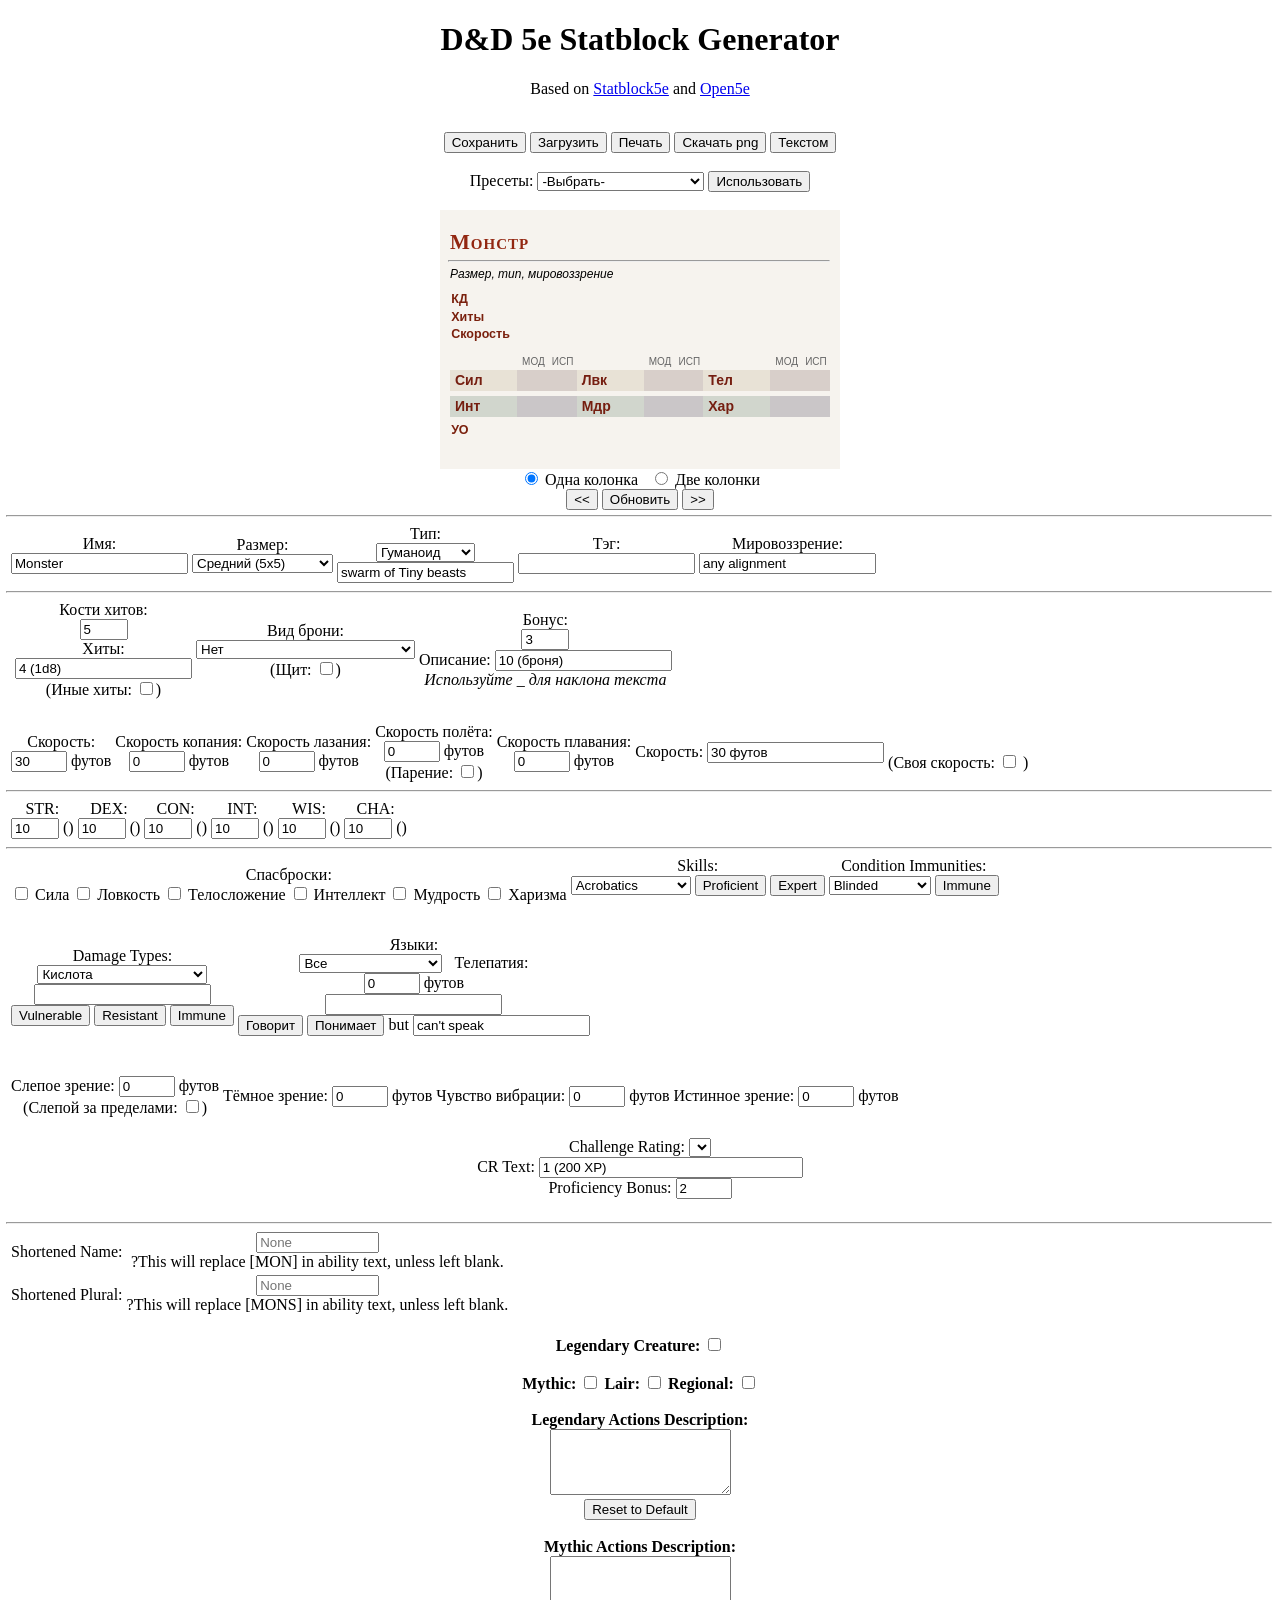
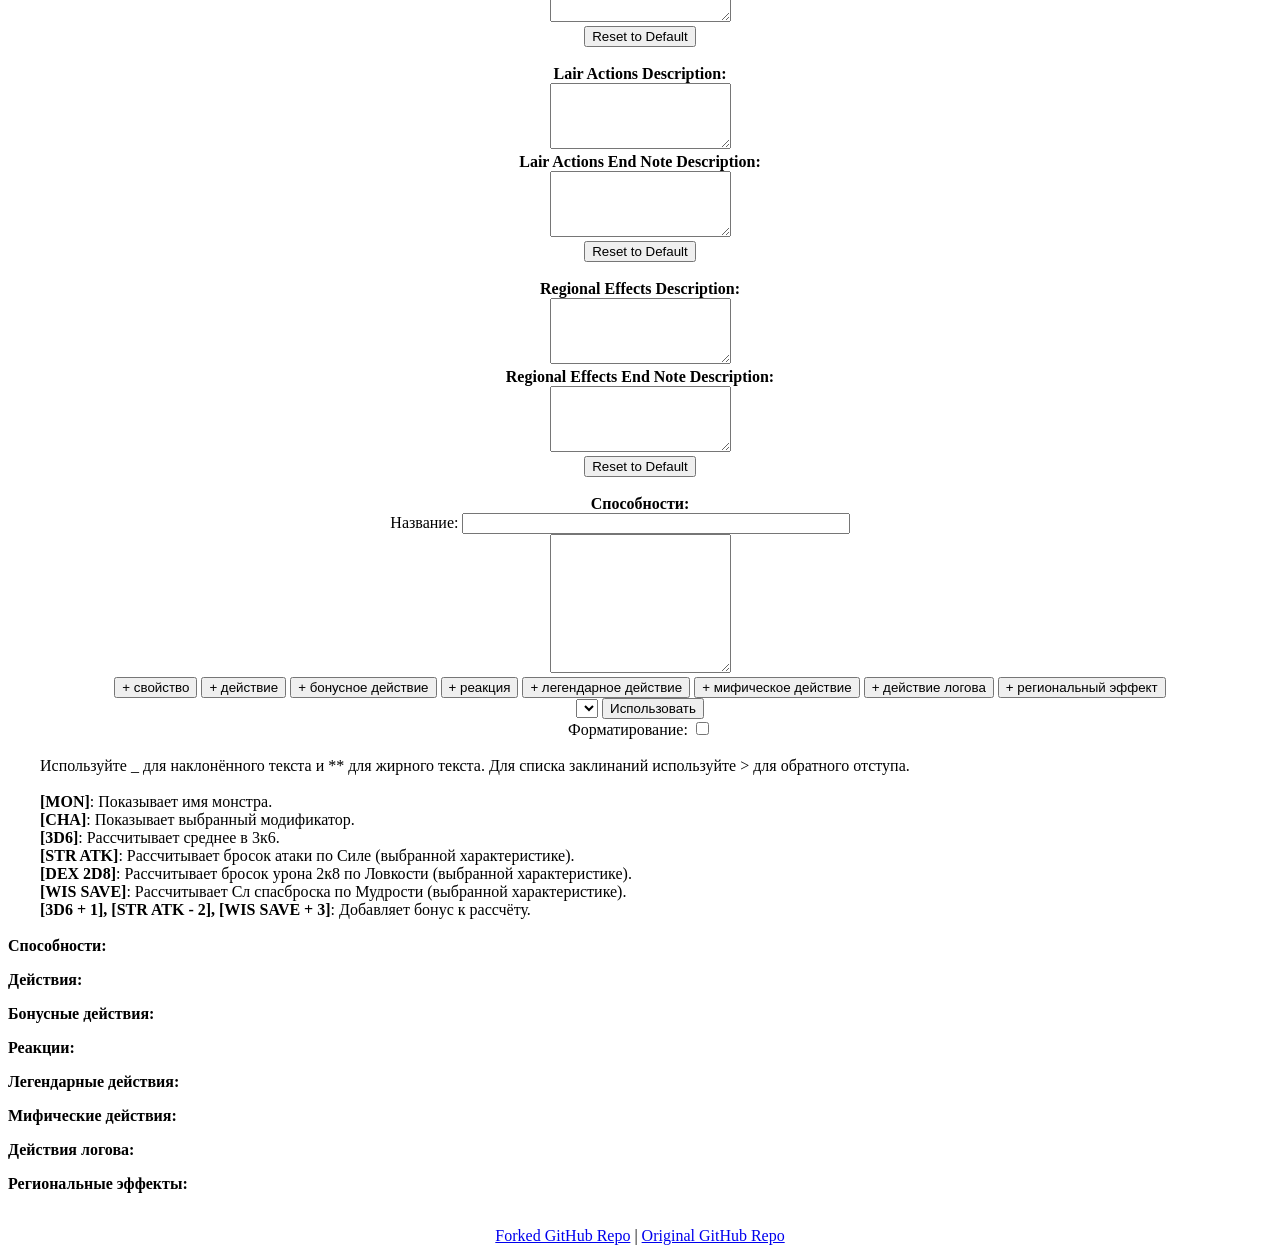
==== commit 5ec60d5e: "Добавил перевод" ====
--- a/dnd/dnd-statblock.html
+++ b/dnd/dnd-statblock.html
@@ -274,20 +274,20 @@
                                 <select id="armor-input" onchange="FormFunctions.ShowHideOtherArmor()">
                                     <option value="none" selected>Нет</option>
                                     <option value="natural armor">Natural Armor</option>
-                                    <option value="mage armor">Mage Armor</option>
-                                    <option value="padded armor">Padded</option>
-                                    <option value="leather armor">Leather</option>
-                                    <option value="studded leather">Studded Leather</option>
-                                    <option value="hide armor">Hide</option>
-                                    <option value="chain shirt">Chain Shirt</option>
-                                    <option value="scale mail">Scale Mail</option>
-                                    <option value="breastplate">Breastplate</option>
-                                    <option value="half plate">Half Plate</option>
-                                    <option value="ring mail">Ring Mail</option>
-                                    <option value="chain mail">Chain Mail</option>
-                                    <option value="splint">Splint</option>
-                                    <option value="plate">Plate</option>
-                                    <option value="other">Other</option>
+                                    <option value="mage armor">Магический доспех</option>
+                                    <option value="стёганый доспех">Стёганый доспех</option>
+                                    <option value="кожаный доспех">Кожаный</option>
+                                    <option value="проклёпанный кожаный доспех">Проклёпанный кожаный доспех</option>
+                                    <option value="шкурный доспех">Шкурный доспех</option>
+                                    <option value="кольчужная рубаха">Кольчужная рубаха</option>
+                                    <option value="чешуйчатый доспех">Чешуйчатый доспех</option>
+                                    <option value="кираса">Кираса</option>
+                                    <option value="полулаты">Полулаты</option>
+                                    <option value="колечный доспех">Колечный доспех</option>
+                                    <option value="кольчужный доспех">Кольчужный доспех</option>
+                                    <option value="пластинчатый доспех">Пластинчатый доспех</option>
+                                    <option value="латы">Латы</option>
+                                    <option value="other">Другое</option>
                                 </select></label>
                             <div id="shield-box-note" class="box-note"><label for="shield-input">(Щит: <input
                                         id="shield-input" type="checkbox">)</label></div>
@@ -323,13 +323,13 @@
                         <td class="normal-speed-col"><label for="swim-speed-input">Скорость плавания:<br><input type="number"
                                     id="swim-speed-input" min="0" max="995" step="5" value="0"> футов</label></td>
                         <td colspan="5" class="custom-speed-col">
-                            <label for="custom-speed-prompt" style="width: 100%;">Speed: <input id="custom-speed-prompt"
+                            <label for="custom-speed-prompt" style="width: 100%;">Скорость: <input id="custom-speed-prompt"
                                     type="text" value="30 футов"></label><br>
                         </td>
                         <td>
                             <br>
                             <div class="box-note">
-                                <label for="custom-speed-input">(Custom Speed: <input id="custom-speed-input"
+                                <label for="custom-speed-input">(Своя скорость: <input id="custom-speed-input"
                                         type="checkbox" onchange="FormFunctions.ShowHideCustomSpeed()"> )</label>
                             </div>
                         </td>
@@ -486,26 +486,26 @@
                         <td id="damagetypes-form">
                             <label for="damagetypes-input">Damage Types:<br>
                                 <select id="damagetypes-input" onchange="FormFunctions.ShowHideDamageOther()">
-                                    <option value="Кислота">Кислота</option>
-                                    <option value="Дробящий">Дробящий</option>
+                                    <option value="acid">Кислота</option>
+                                    <option value="bludgeoning">Дробящий</option>
                                     <option value="cold">Cold</option>
                                     <option value="fire">Fire</option>
                                     <option value="force">Force</option>
                                     <option value="lightning">Lightning</option>
                                     <option value="necrotic">Necrotic</option>
-                                    <option value="Колющий">Колющий</option>
+                                    <option value="piercing">Колющий</option>
                                     <option value="poison">Poison</option>
                                     <option value="psychic">Psychic</option>
                                     <option value="radiant">Radiant</option>
                                     <option value="slashing">Slashing</option>
                                     <option value="thunder">Thunder</option>
-                                    <option value="дробящий, колющий, и slashing from nonmagical attacks">
+                                    <option value="bludgeoning, piercing, and slashing from nonmagical attacks">
                                         Nonmagical Attacks</option>
                                     <option
-                                        value="дробящий, колющий, и slashing from nonmagical attacks that aren't silvered">
+                                        value="bludgeoning, piercing, and slashing from nonmagical attacks that aren't silvered">
                                         Non-Silvered Attacks</option>
                                     <option
-                                        value="дробящий, колющий, и slashing from nonmagical attacks that aren't adamantine">
+                                        value="bludgeoning, piercing, and slashing from nonmagical attacks that aren't adamantine">
                                         Non-Adamantine Attacks</option>
                                     <option value="*">Other</option>
                                 </select>
@@ -525,26 +525,48 @@
                         <td id="languages-form">
                             <label for="languages-input">Языки:<br>
                                 <select id="languages-input" onchange="FormFunctions.ShowHideLanguageOther()">
+                                    <option value="All">Все</option>
+                                    <option value="Abyssal">Бездны</option>
+                                    <option value="Celestial">Небесный</option>
+                                    <option value="Common">Общий</option>
+                                    <option value="Deep Speech">Глубинная речь</option>
+                                    <option value="Draconic">Драконий</option>
+                                    <option value="Dwarvish">Дворфийский</option>
+                                    <option value="Elvish">Эльфийский</option>
+                                    <option value="Giant">Великаний</option>
+                                    <option value="Gnomish">Гномий</option>
+                                    <option value="Goblin">Гоблинский</option>
+                                    <option value="Halfling">Язык полуросликов</option>
+                                    <option value="Ignan">Игнан</option>
+                                    <option value="Infernal">Инфернальный</option>
+                                    <option value="Orc">Оркский</option>
+                                    <option value="Primordial">Первичный</option>
+                                    <option value="Sylvan">Сильван</option>
+                                    <option value="Terran">Терран</option>
+                                    <option value="Aquan">Акван</option>
+                                    <option value="Auran">Ауран</option>
+                                    <option value="Undercommon">Undercommon</option>
+
                                     <option value="Все">Все</option>
-                                    <option value="Бездны">Бездны</option>
-                                    <option value="Акван">Акван</option>
-                                    <option value="Ауран">Ауран</option>
-                                    <option value="Небесный">Небесный</option>
-                                    <option value="Общий">Общий</option>
-                                    <option value="Глубинная речь">Глубинная речь</option>
-                                    <option value="Драконий">Драконий</option>
-                                    <option value="Дворфийский">Дворфийский</option>
-                                    <option value="Эльфийский">Эльфийский</option>
-                                    <option value="Великаний">Великаний</option>
-                                    <option value="Гномий">Гномий</option>
-                                    <option value="Гоблинский">Гоблинский</option>
-                                    <option value="Язык полуросликов">Язык полуросликов</option>
-                                    <option value="Игнан">Игнан</option>
-                                    <option value="Инфернальный">Инфернальный</option>
-                                    <option value="Оркский">Оркский</option>
-                                    <option value="Первичный">Первичный</option>
-                                    <option value="Сильван">Сильван</option>
-                                    <option value="Терран">Терран</option>
+                                    <option value="Бездны"></option>
+                                    <option value="Акван"></option>
+                                    <option value="Ауран"></option>
+                                    <option value="Небесный"></option>
+                                    <option value="Общий"></option>
+                                    <option value="Глубинная речь"></option>
+                                    <option value="Драконий"></option>
+                                    <option value="Дворфийский"></option>
+                                    <option value="Эльфийский"></option>
+                                    <option value="Великаний"></option>
+                                    <option value="Гномий"></option>
+                                    <option value="Гоблинский"></option>
+                                    <option value="Язык полуросликов"></option>
+                                    <option value="Игнан"></option>
+                                    <option value="Инфернальный"></option>
+                                    <option value="Оркский"></option>
+                                    <option value="Первичный"></option>
+                                    <option value="Сильван"></option>
+                                    <option value="Терран"></option>
                                     <option value="Подземный">Подземный</option>
                                     <option value="Друидический">Друидический</option>
                                     <option value="Воровской жаргон">Воровской жаргон</option>
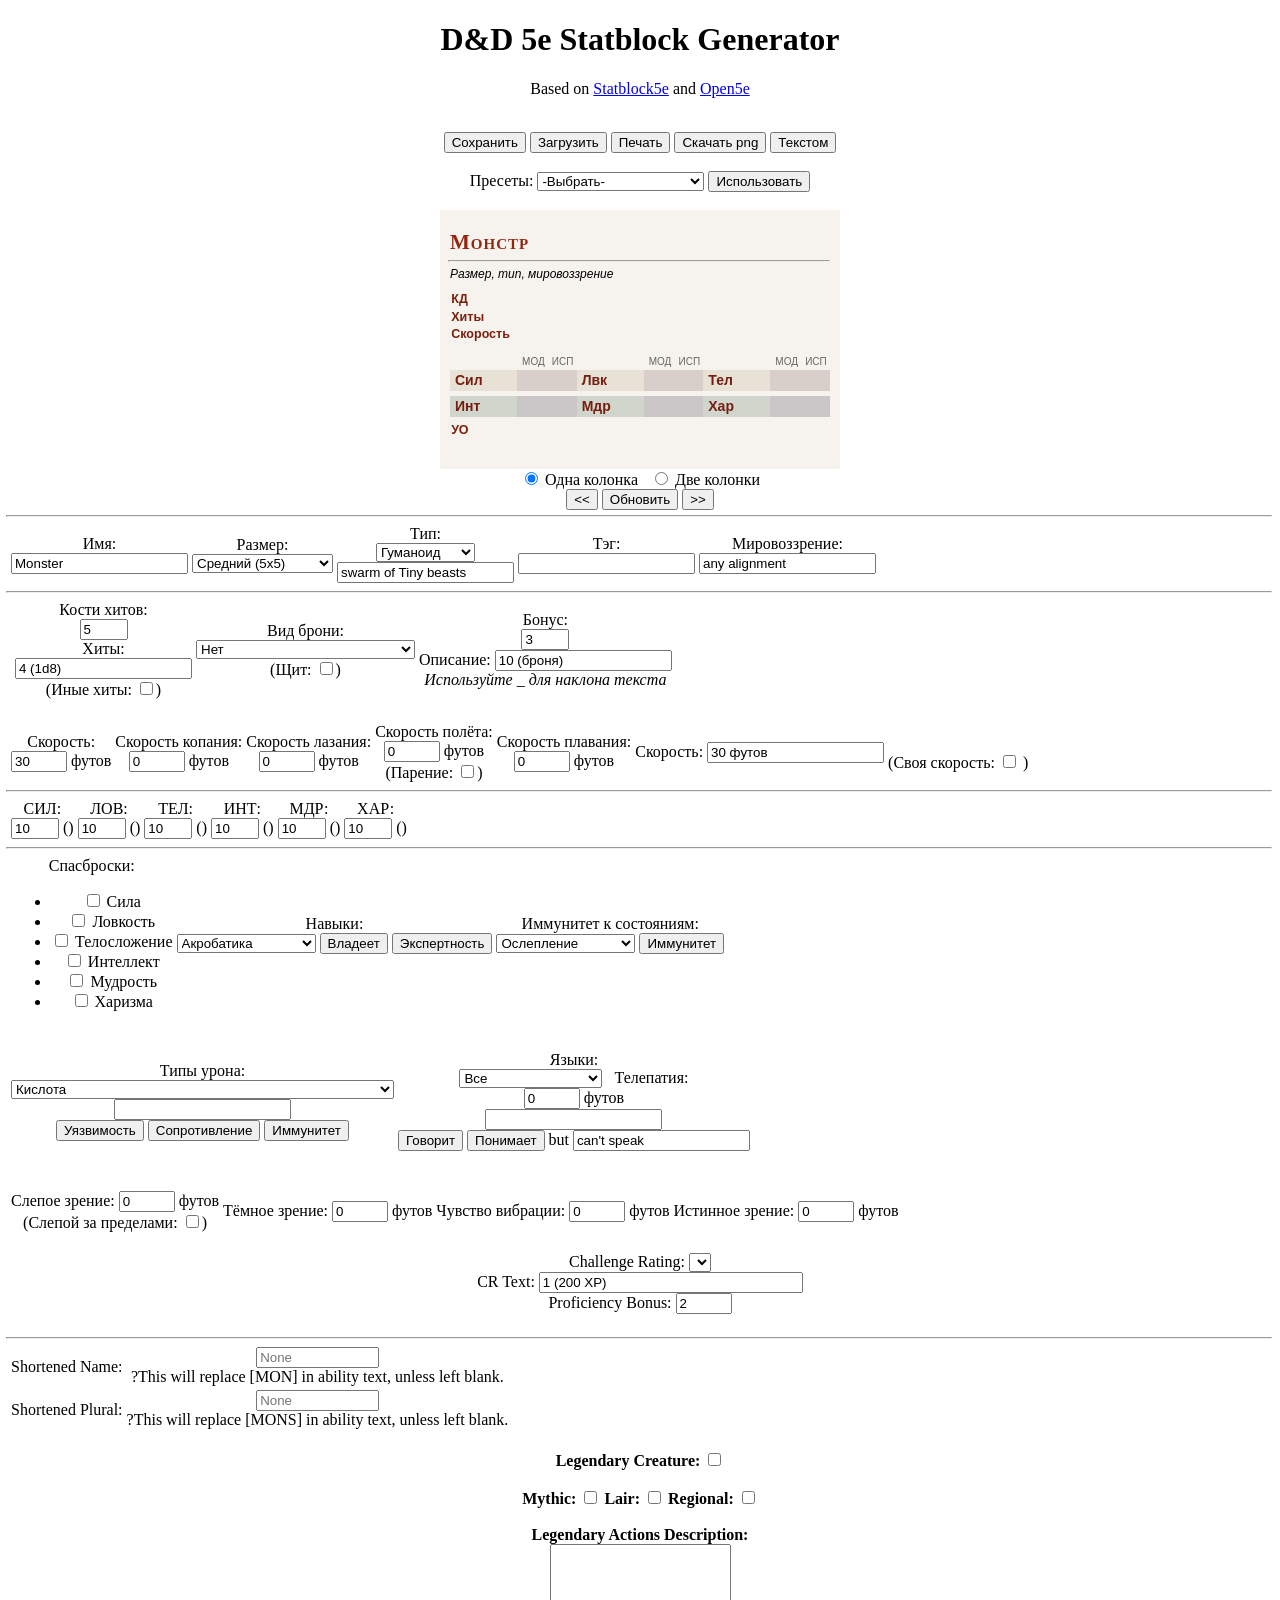
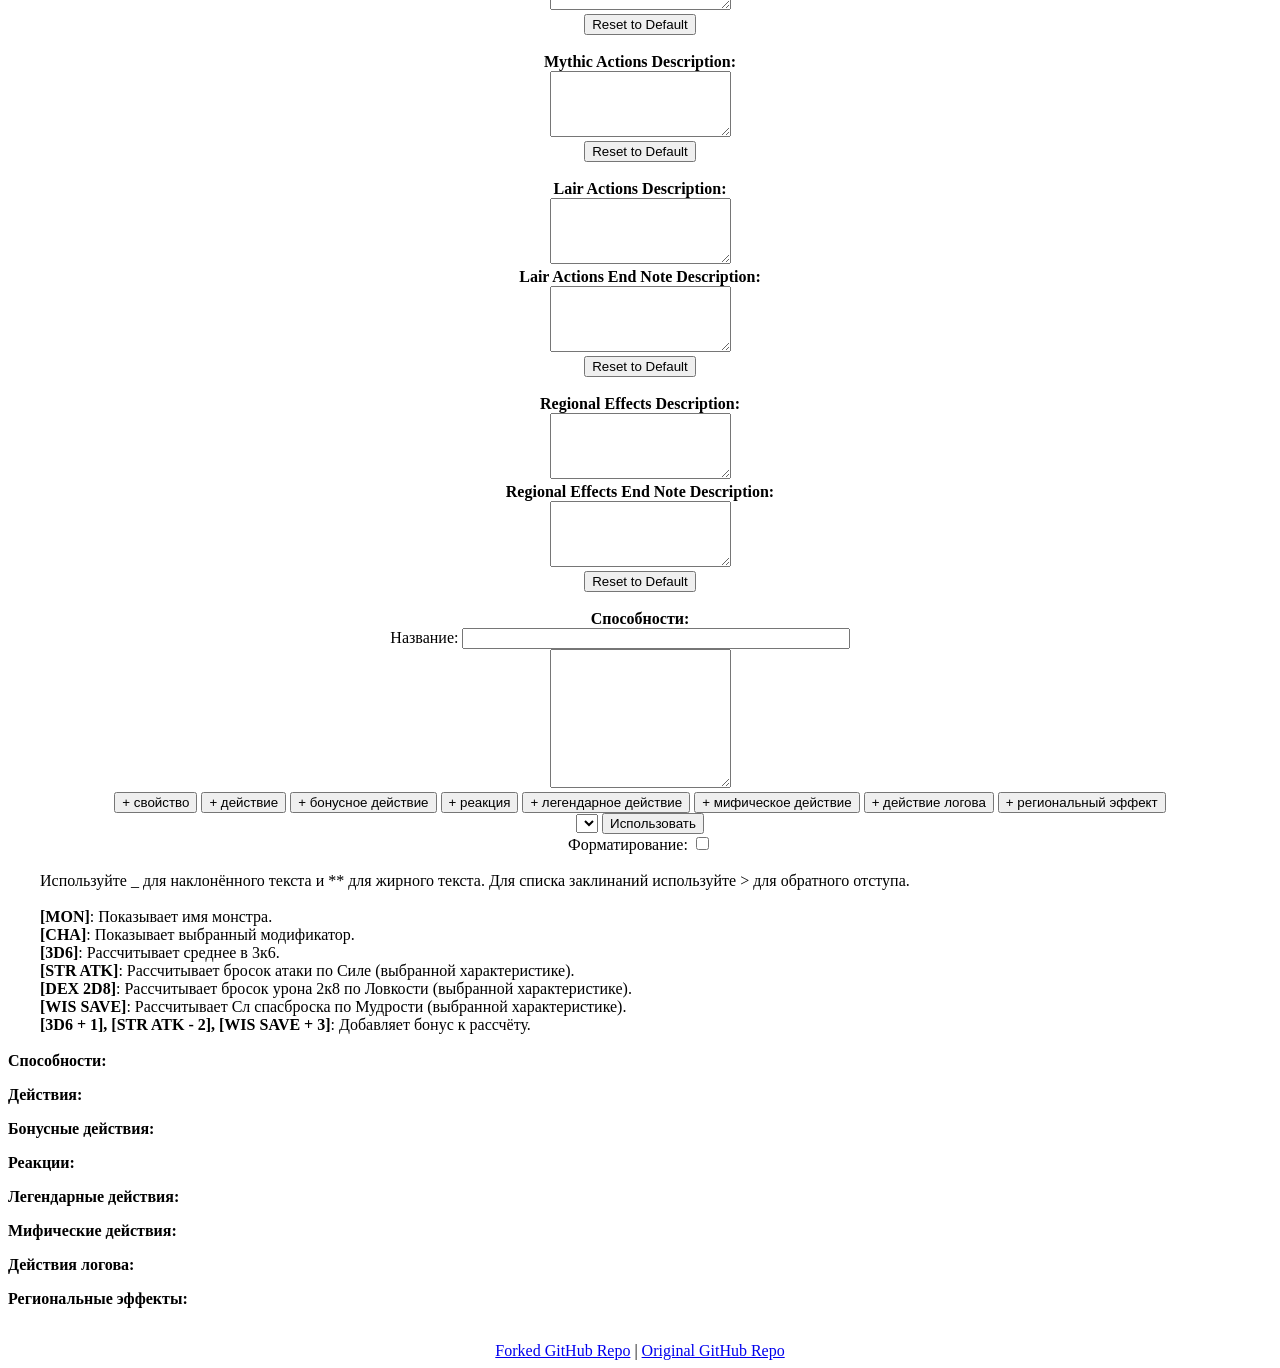
==== commit 25a885fb: "Добавил перевод" ====
--- a/dnd/dnd-statblock.html
+++ b/dnd/dnd-statblock.html
@@ -273,7 +273,7 @@
                             <label for="armor-input">Вид брони: <br>
                                 <select id="armor-input" onchange="FormFunctions.ShowHideOtherArmor()">
                                     <option value="none" selected>Нет</option>
-                                    <option value="natural armor">Natural Armor</option>
+                                    <option value="природный доспех">Природный доспех</option>
                                     <option value="mage armor">Магический доспех</option>
                                     <option value="стёганый доспех">Стёганый доспех</option>
                                     <option value="кожаный доспех">Кожаный</option>
@@ -338,22 +338,22 @@
                 <hr>
                 <table id="monster-stats-form">
                     <tr>
-                        <td><label for="str-input">STR: <br><input type="number" id="str-input" min="1" max="99"
+                        <td><label for="str-input">СИЛ: <br><input type="number" id="str-input" min="1" max="99"
                                     value="10" onchange="FormFunctions.ChangeBonus('str')"> (<span
                                     id="strbonus"></span>)</label></td>
-                        <td><label for="dex-input">DEX: <br><input type="number" id="dex-input" min="1" max="99"
+                        <td><label for="dex-input">ЛОВ: <br><input type="number" id="dex-input" min="1" max="99"
                                     value="10" onchange="FormFunctions.ChangeBonus('dex')"> (<span
                                     id="dexbonus"></span>)</label></td>
-                        <td><label for="con-input">CON: <br><input type="number" id="con-input" min="1" max="99"
+                        <td><label for="con-input">ТЕЛ: <br><input type="number" id="con-input" min="1" max="99"
                                     value="10" onchange="FormFunctions.ChangeBonus('con')"> (<span
                                     id="conbonus"></span>)</label></td>
-                        <td><label for="int-input">INT: <br><input type="number" id="int-input" min="1" max="99"
+                        <td><label for="int-input">ИНТ: <br><input type="number" id="int-input" min="1" max="99"
                                     value="10" onchange="FormFunctions.ChangeBonus('int')"> (<span
                                     id="intbonus"></span>)</label></td>
-                        <td><label for="wis-input">WIS: <br><input type="number" id="wis-input" min="1" max="99"
+                        <td><label for="wis-input">МДР: <br><input type="number" id="wis-input" min="1" max="99"
                                     value="10" onchange="FormFunctions.ChangeBonus('wis')"> (<span
                                     id="wisbonus"></span>)</label></td>
-                        <td><label for="cha-input">CHA: <br><input type="number" id="cha-input" min="1" max="99"
+                        <td><label for="cha-input">ХАР: <br><input type="number" id="cha-input" min="1" max="99"
                                     value="10" onchange="FormFunctions.ChangeBonus('cha')"> (<span
                                     id="chabonus"></span>)</label></td>
                     </tr>
@@ -364,54 +364,68 @@
                         <td>
                             <label for="sthrows-input">Спасброски:</label><br>
                             <form id="sthrows-input">
-                                <label for="str-col">
-                                    <input id="str-col"
-                                           type="checkbox"
-                                           name="columns-input"
-                                           value="str"
-                                           onclick="InputFunctions.AddSthrowInput(this.value)"
-                                    >
-                                    Сила</label>
-                                <label for="dex-col">
-                                    <input id="dex-col"
-                                           type="checkbox"
-                                           name="columns-input"
-                                           value="dex"
-                                           onclick="InputFunctions.AddSthrowInput(this.value)"
-                                    >
-                                    Ловкость</label>
-                                <label for="con-col">
-                                    <input id="con-col"
-                                           type="checkbox"
-                                           name="columns-input"
-                                           value="con"
-                                           onclick="InputFunctions.AddSthrowInput(this.value)"
-                                    >
-                                    Телосложение</label>
-                                <label for="int-col">
-                                    <input id="int-col"
-                                           type="checkbox"
-                                           name="columns-input"
-                                           value="int"
-                                           onclick="InputFunctions.AddSthrowInput(this.value)"
-                                    >
-                                    Интеллект</label>
-                                <label for="wis-col">
-                                    <input id="wis-col"
-                                           type="checkbox"
-                                           name="columns-input"
-                                           value="wis"
-                                           onclick="InputFunctions.AddSthrowInput(this.value)"
-                                    >
-                                    Мудрость</label>
-                                <label for="cha-col">
-                                    <input id="cha-col"
-                                           type="checkbox"
-                                           name="columns-input"
-                                           value="cha"
-                                           onclick="InputFunctions.AddSthrowInput(this.value)"
-                                    >
-                                    Харизма</label>
+                                <ul>
+                                    <li>
+                                        <label for="str-col">
+                                            <input id="str-col"
+                                                   type="checkbox"
+                                                   name="columns-input"
+                                                   value="str"
+                                                   onclick="InputFunctions.AddSthrowInput(this.value)"
+                                            >
+                                            Сила</label>
+                                    </li>
+                                    <li>
+                                        <label for="dex-col">
+                                            <input id="dex-col"
+                                                   type="checkbox"
+                                                   name="columns-input"
+                                                   value="dex"
+                                                   onclick="InputFunctions.AddSthrowInput(this.value)"
+                                            >
+                                            Ловкость</label>
+                                    </li>
+                                    <li>
+                                        <label for="con-col">
+                                            <input id="con-col"
+                                                   type="checkbox"
+                                                   name="columns-input"
+                                                   value="con"
+                                                   onclick="InputFunctions.AddSthrowInput(this.value)"
+                                            >
+                                            Телосложение</label>
+                                    </li>
+                                    <li>
+                                        <label for="int-col">
+                                            <input id="int-col"
+                                                   type="checkbox"
+                                                   name="columns-input"
+                                                   value="int"
+                                                   onclick="InputFunctions.AddSthrowInput(this.value)"
+                                            >
+                                            Интеллект</label>
+                                    </li>
+                                    <li>
+                                        <label for="wis-col">
+                                            <input id="wis-col"
+                                                   type="checkbox"
+                                                   name="columns-input"
+                                                   value="wis"
+                                                   onclick="InputFunctions.AddSthrowInput(this.value)"
+                                            >
+                                            Мудрость</label>
+                                    </li>
+                                    <li>
+                                        <label for="cha-col">
+                                            <input id="cha-col"
+                                                   type="checkbox"
+                                                   name="columns-input"
+                                                   value="cha"
+                                                   onclick="InputFunctions.AddSthrowInput(this.value)"
+                                            >
+                                            Харизма</label>
+                                    </li>
+                                </ul>
                             </form>
                             <!--<select id="sthrows-input">
                                 <option value="str">Сила</option>
@@ -427,53 +441,53 @@
                             </div>-->
                         </td>
                         <td id="skills-form">
-                            <label for="skills-input">Skills:</label><br>
+                            <label for="skills-input">Навыки:</label><br>
                             <select id="skills-input">
-                                <option value="acrobatics">Acrobatics</option>
-                                <option value="animal Handling">Animal Handling</option>
-                                <option value="arcana">Arcana</option>
-                                <option value="athletics">Athletics</option>
-                                <option value="deception">Deception</option>
-                                <option value="history">History</option>
-                                <option value="insight">Insight</option>
-                                <option value="intimidation">Intimidation</option>
-                                <option value="investigation">Investigation</option>
-                                <option value="medicine">Medicine</option>
-                                <option value="nature">Nature</option>
-                                <option value="perception">Perception</option>
-                                <option value="performance">Performance</option>
-                                <option value="persuasion">Persuasion</option>
-                                <option value="religion">Religion</option>
-                                <option value="sleight of Hand">Sleight of Hand</option>
-                                <option value="stealth">Stealth</option>
-                                <option value="survival">Survival</option>
+                                <option value="acrobatics">Акробатика</option>
+                                <option value="animal Handling">Дрессировка</option>
+                                <option value="arcana">Тайны магии</option>
+                                <option value="athletics">Атлетика</option>
+                                <option value="deception">Обман</option>
+                                <option value="history">История</option>
+                                <option value="insight">Проницательность</option>
+                                <option value="intimidation">Запугивание</option>
+                                <option value="investigation">Анализ</option>
+                                <option value="medicine">Медицина</option>
+                                <option value="nature">Природа</option>
+                                <option value="perception">Внимание</option>
+                                <option value="performance">Выступление</option>
+                                <option value="persuasion">Убеждение</option>
+                                <option value="religion">Религия</option>
+                                <option value="sleight of Hand">Ловкость рук</option>
+                                <option value="stealth">Скрытность</option>
+                                <option value="survival">Выживание</option>
                             </select>
-                            <button type="button" onclick="InputFunctions.AddSkillInput()">Proficient</button>
-                            <button type="button" onclick="InputFunctions.AddSkillInput(' (ex)')">Expert</button>
+                            <button type="button" onclick="InputFunctions.AddSkillInput()">Владеет</button>
+                            <button type="button" onclick="InputFunctions.AddSkillInput(' (эксперт)')">Экспертность</button>
                             <div id="skills-input-section">
                                 <ul id="skills-input-list" class="statblock-list"></ul>
                             </div>
                         </td>
                         <td id="conditions-form">
-                            <label for="conditions-input">Condition Immunities: </label><br>
+                            <label for="conditions-input">Иммунитет к состояниям: </label><br>
                             <select id="conditions-input">
-                                <option value="blinded">Blinded</option>
-                                <option value="charmed">Charmed</option>
-                                <option value="deafened">Deafened</option>
-                                <option value="exhaustion">Exhaustion</option>
-                                <option value="frightened">Frightened</option>
-                                <option value="grappled">Grappled</option>
-                                <option value="incapacitated">Incapacitated</option>
-                                <option value="invisible">Invisible</option>
-                                <option value="paralyzed">Paralyzed</option>
-                                <option value="petrified">Petrified</option>
-                                <option value="poisoned">Poisoned</option>
-                                <option value="prone">Prone</option>
-                                <option value="restrained">Restrained</option>
-                                <option value="stunned">Stunned</option>
-                                <option value="unconscious">Unconscious</option>
+                                <option value="blinded">Ослепление</option>
+                                <option value="charmed">Очарование</option>
+                                <option value="deafened">Оглушение</option>
+                                <option value="exhaustion">Истощение</option>
+                                <option value="frightened">Испуг</option>
+                                <option value="grappled">Схвачен</option>
+                                <option value="incapacitated">Обездвижен</option>
+                                <option value="invisible">Невидимость</option>
+                                <option value="paralyzed">Паралич</option>
+                                <option value="petrified">Окаменение</option>
+                                <option value="poisoned">Отравление</option>
+                                <option value="prone">Падение ничком</option>
+                                <option value="restrained">Опутан</option>
+                                <option value="stunned">Ошеломление</option>
+                                <option value="unconscious">Недееспособность</option>
                             </select>
-                            <button type="button" onclick="InputFunctions.AddConditionInput()">Immune</button>
+                            <button type="button" onclick="InputFunctions.AddConditionInput()">Иммунитет</button>
                             <div id="conditions-input-section">
                                 <ul id="conditions-input-list" class="statblock-list"></ul>
                             </div>
@@ -484,39 +498,39 @@
                 <table>
                     <tr>
                         <td id="damagetypes-form">
-                            <label for="damagetypes-input">Damage Types:<br>
+                            <label for="damagetypes-input">Типы урона:<br>
                                 <select id="damagetypes-input" onchange="FormFunctions.ShowHideDamageOther()">
                                     <option value="acid">Кислота</option>
                                     <option value="bludgeoning">Дробящий</option>
-                                    <option value="cold">Cold</option>
-                                    <option value="fire">Fire</option>
-                                    <option value="force">Force</option>
-                                    <option value="lightning">Lightning</option>
-                                    <option value="necrotic">Necrotic</option>
+                                    <option value="cold">Холод</option>
+                                    <option value="fire">Огонь</option>
+                                    <option value="force">Сила</option>
+                                    <option value="lightning">Молния</option>
+                                    <option value="necrotic">Некротика</option>
                                     <option value="piercing">Колющий</option>
-                                    <option value="poison">Poison</option>
-                                    <option value="psychic">Psychic</option>
-                                    <option value="radiant">Radiant</option>
-                                    <option value="slashing">Slashing</option>
-                                    <option value="thunder">Thunder</option>
+                                    <option value="poison">Яд</option>
+                                    <option value="psychic">Психика</option>
+                                    <option value="radiant">Излучение</option>
+                                    <option value="slashing">Рубящий</option>
+                                    <option value="thunder">Звук</option>
                                     <option value="bludgeoning, piercing, and slashing from nonmagical attacks">
-                                        Nonmagical Attacks</option>
+                                        Физические атаки</option>
                                     <option
                                         value="bludgeoning, piercing, and slashing from nonmagical attacks that aren't silvered">
-                                        Non-Silvered Attacks</option>
+                                        Физические атаки, совершённые не серебряным оружием</option>
                                     <option
-                                        value="bludgeoning, piercing, and slashing from nonmagical attacks that aren't adamantine">
-                                        Non-Adamantine Attacks</option>
-                                    <option value="*">Other</option>
+                                        value="bludgeoning, piercing, and slashing from nonmagical attacks not made with adamantine weapons">
+                                        Атаки, совершённые не адамантьевым оружием</option>
+                                    <option value="*">Другие</option>
                                 </select>
                             </label>
                             <div><input id="other-damage-input" type="text" value=""></div>
                             <div>
                                 <button type="button"
-                                    onclick="InputFunctions.AddDamageTypeInput('v')">Vulnerable</button>
+                                    onclick="InputFunctions.AddDamageTypeInput('v')">Уязвимость</button>
                                 <button type="button"
-                                    onclick="InputFunctions.AddDamageTypeInput('r')">Resistant</button>
-                                <button type="button" onclick="InputFunctions.AddDamageTypeInput('i')">Immune</button>
+                                    onclick="InputFunctions.AddDamageTypeInput('r')">Сопротивление</button>
+                                <button type="button" onclick="InputFunctions.AddDamageTypeInput('i')">Иммунитет</button>
                             </div>
                             <div id="damage-input-section">
                                 <ul id="damage-input-list" class="statblock-list"></ul>
